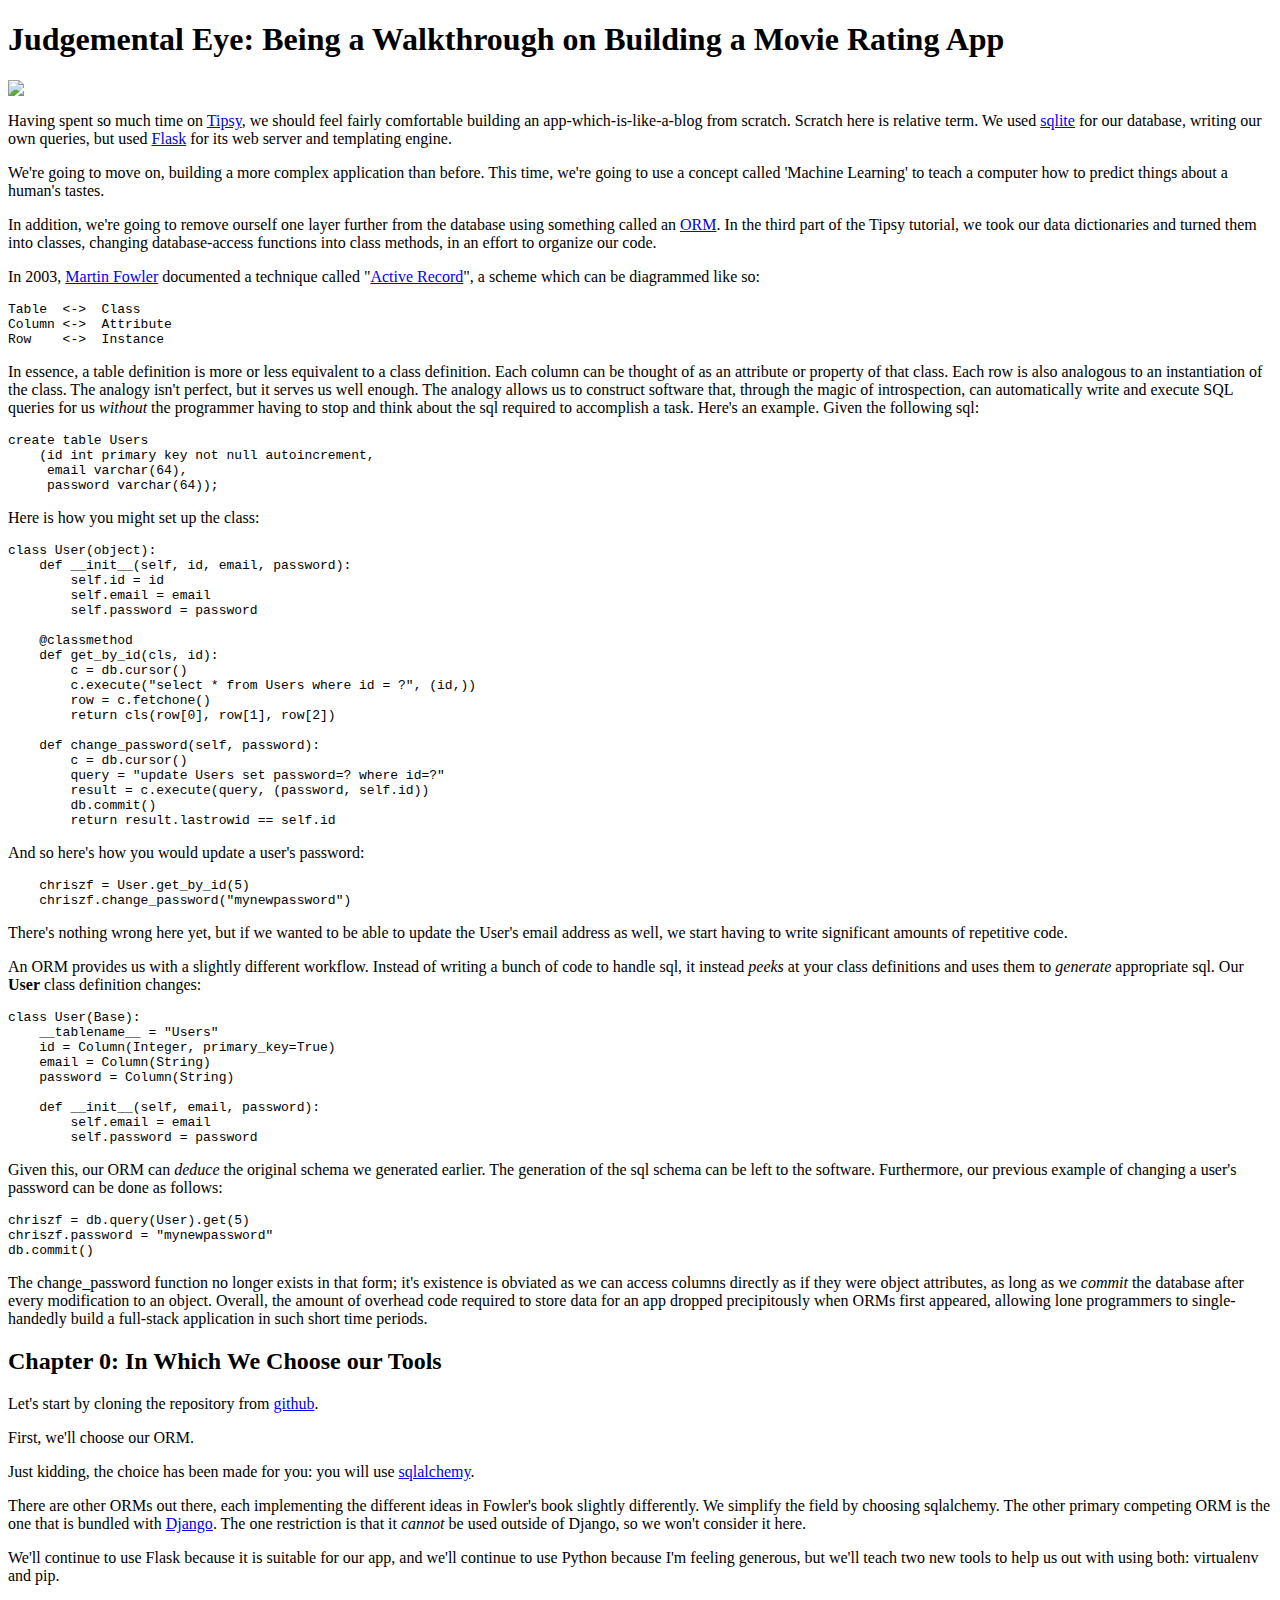
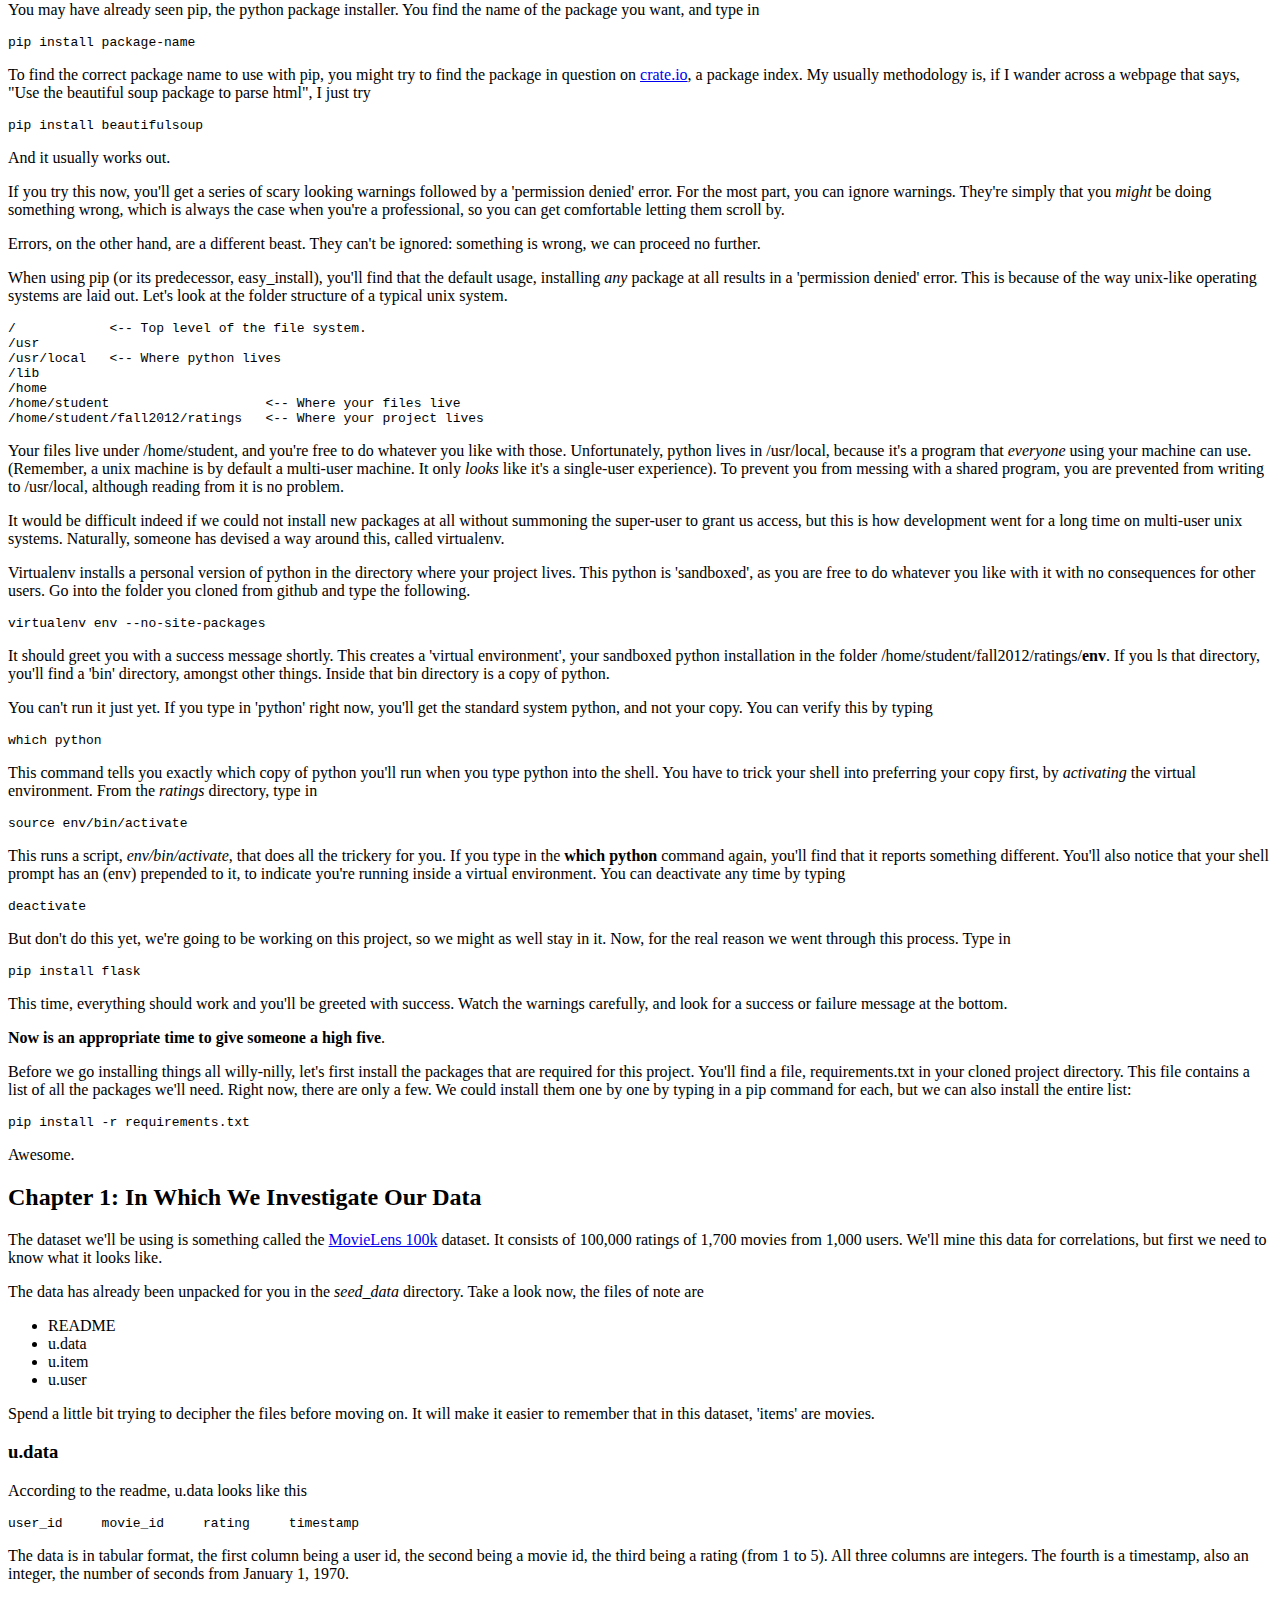
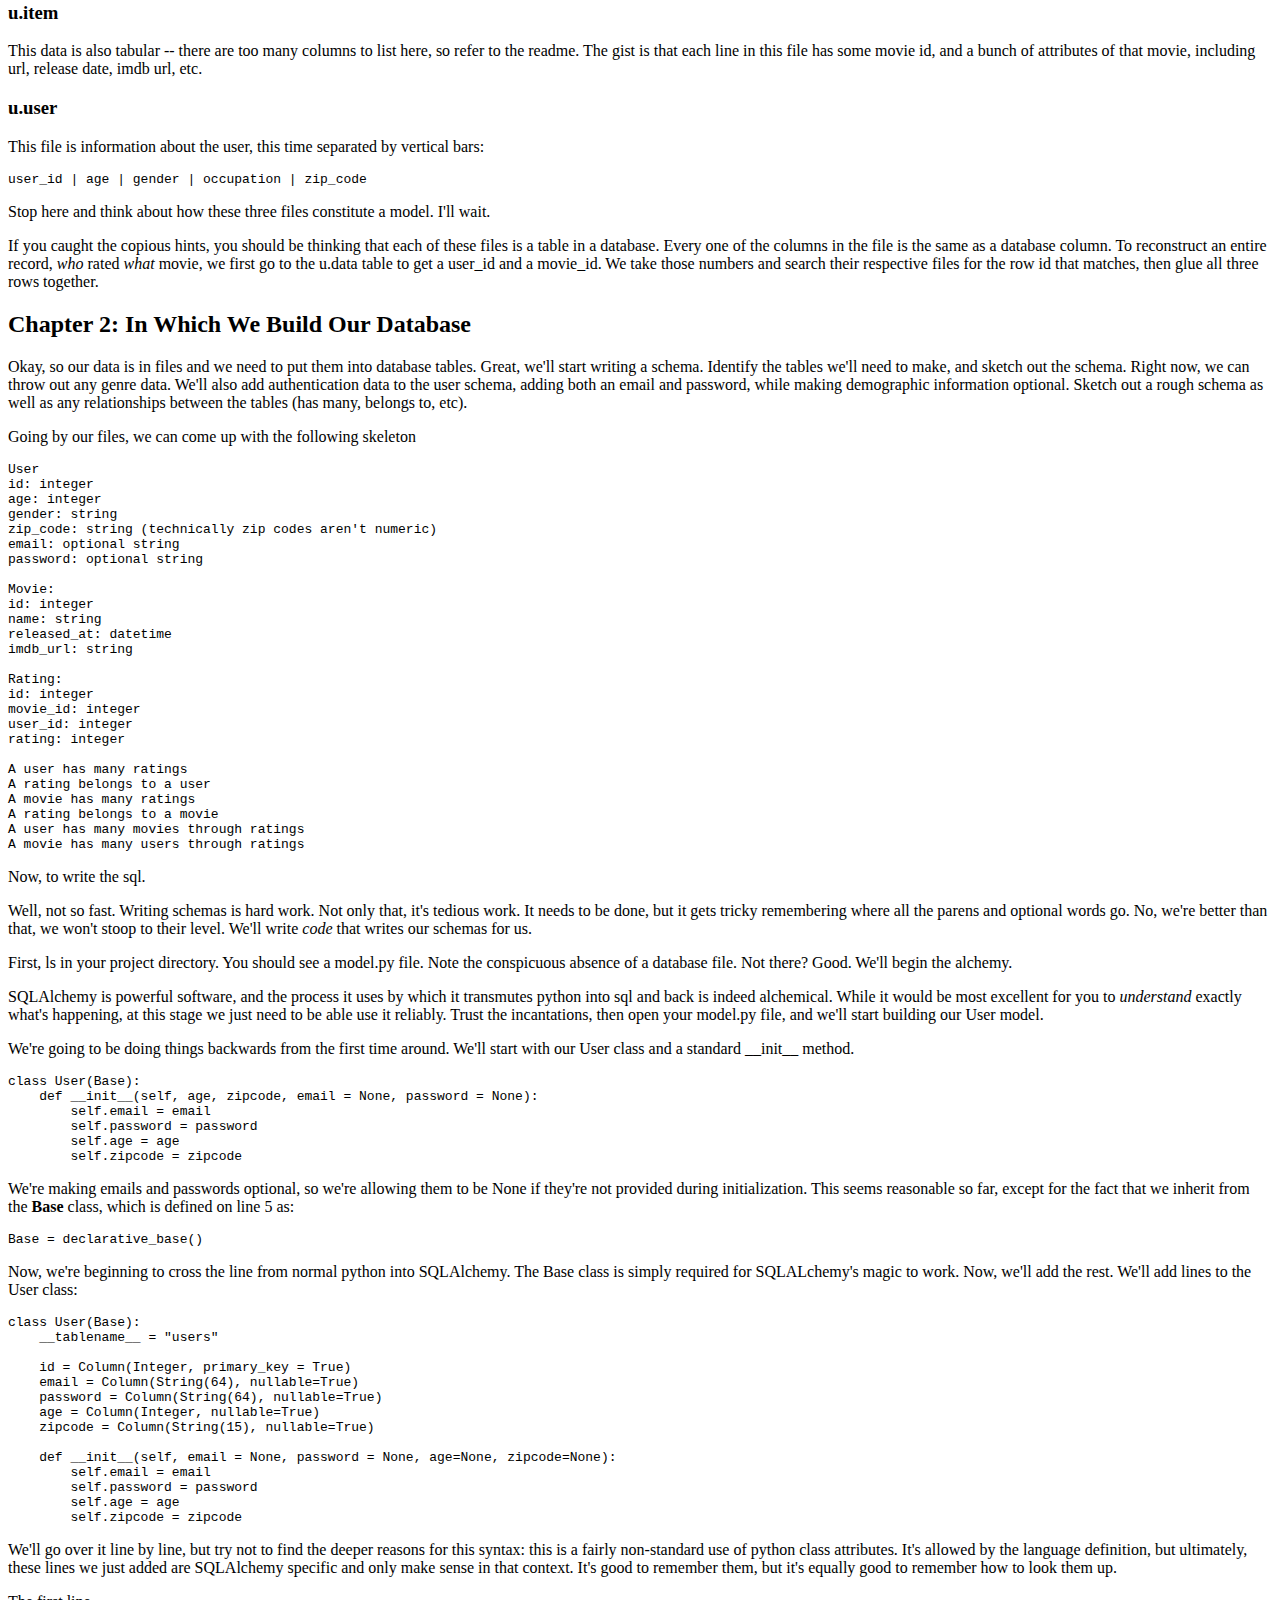
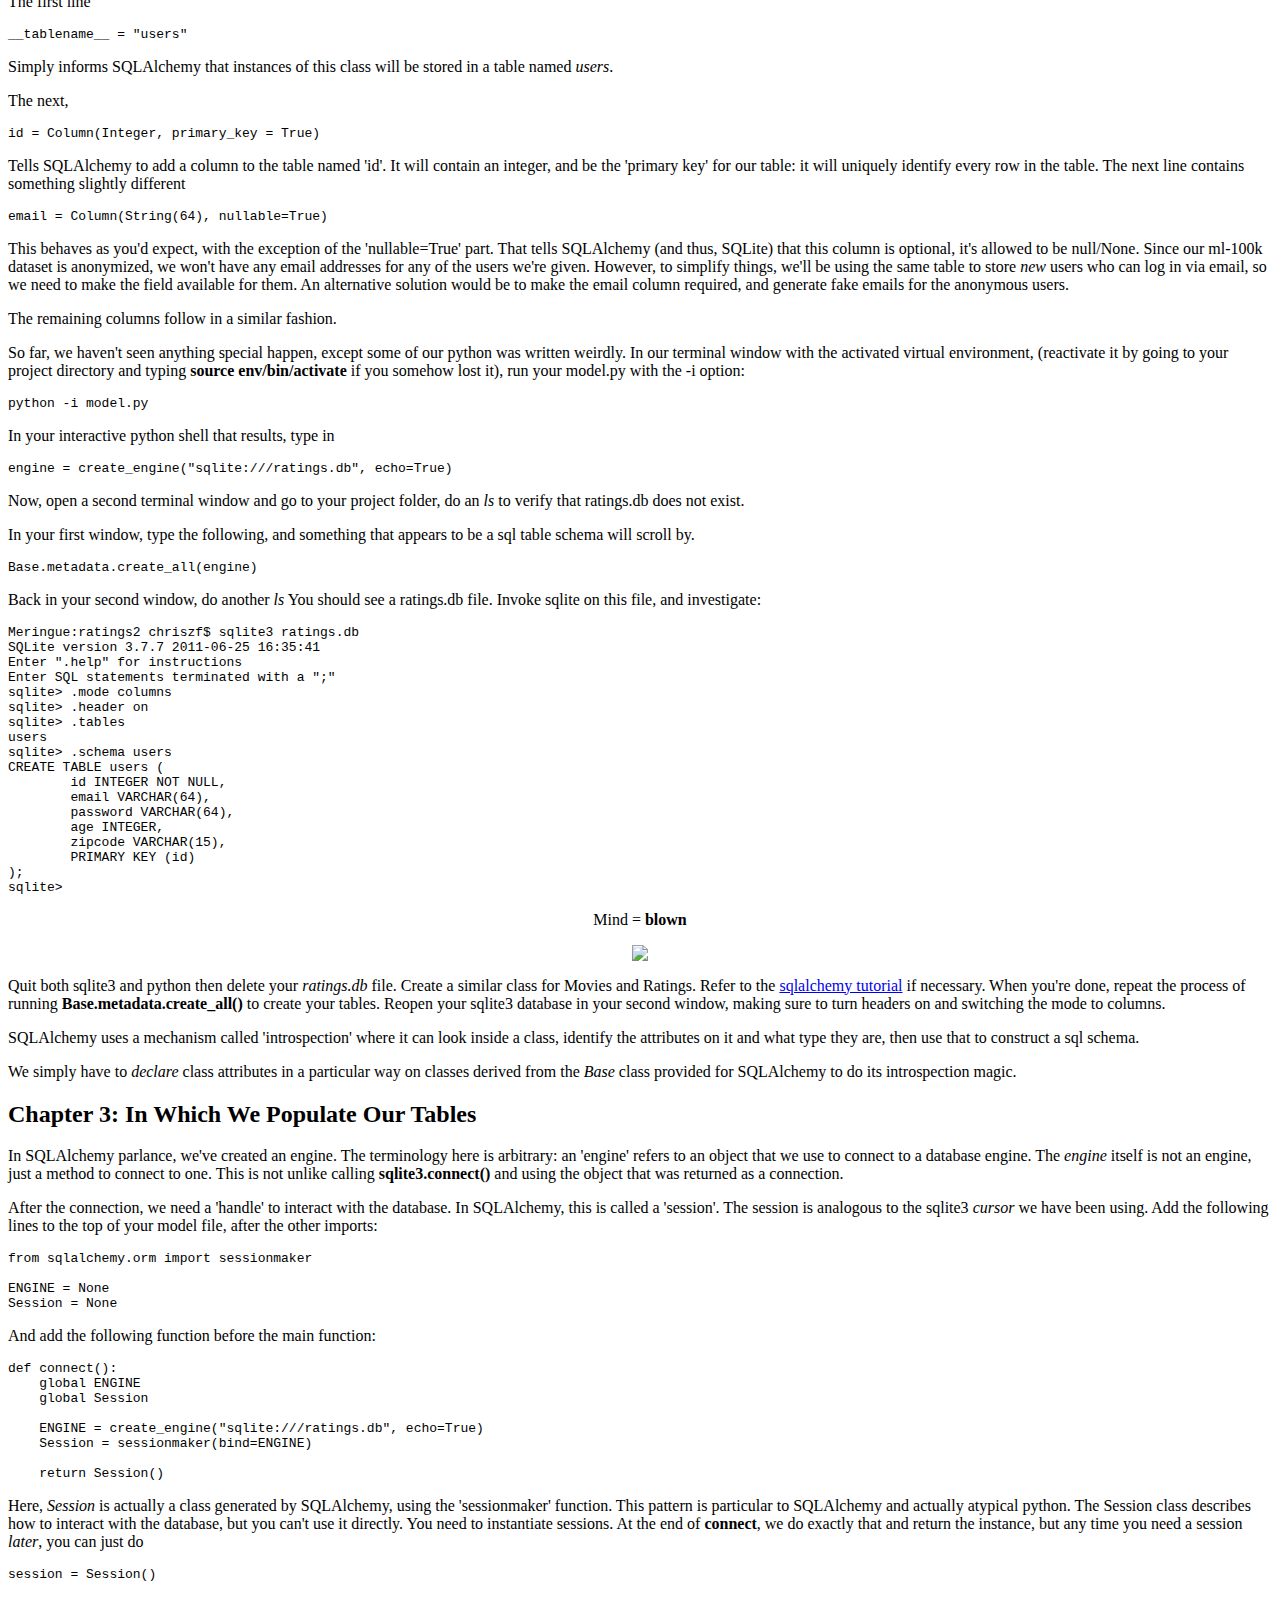
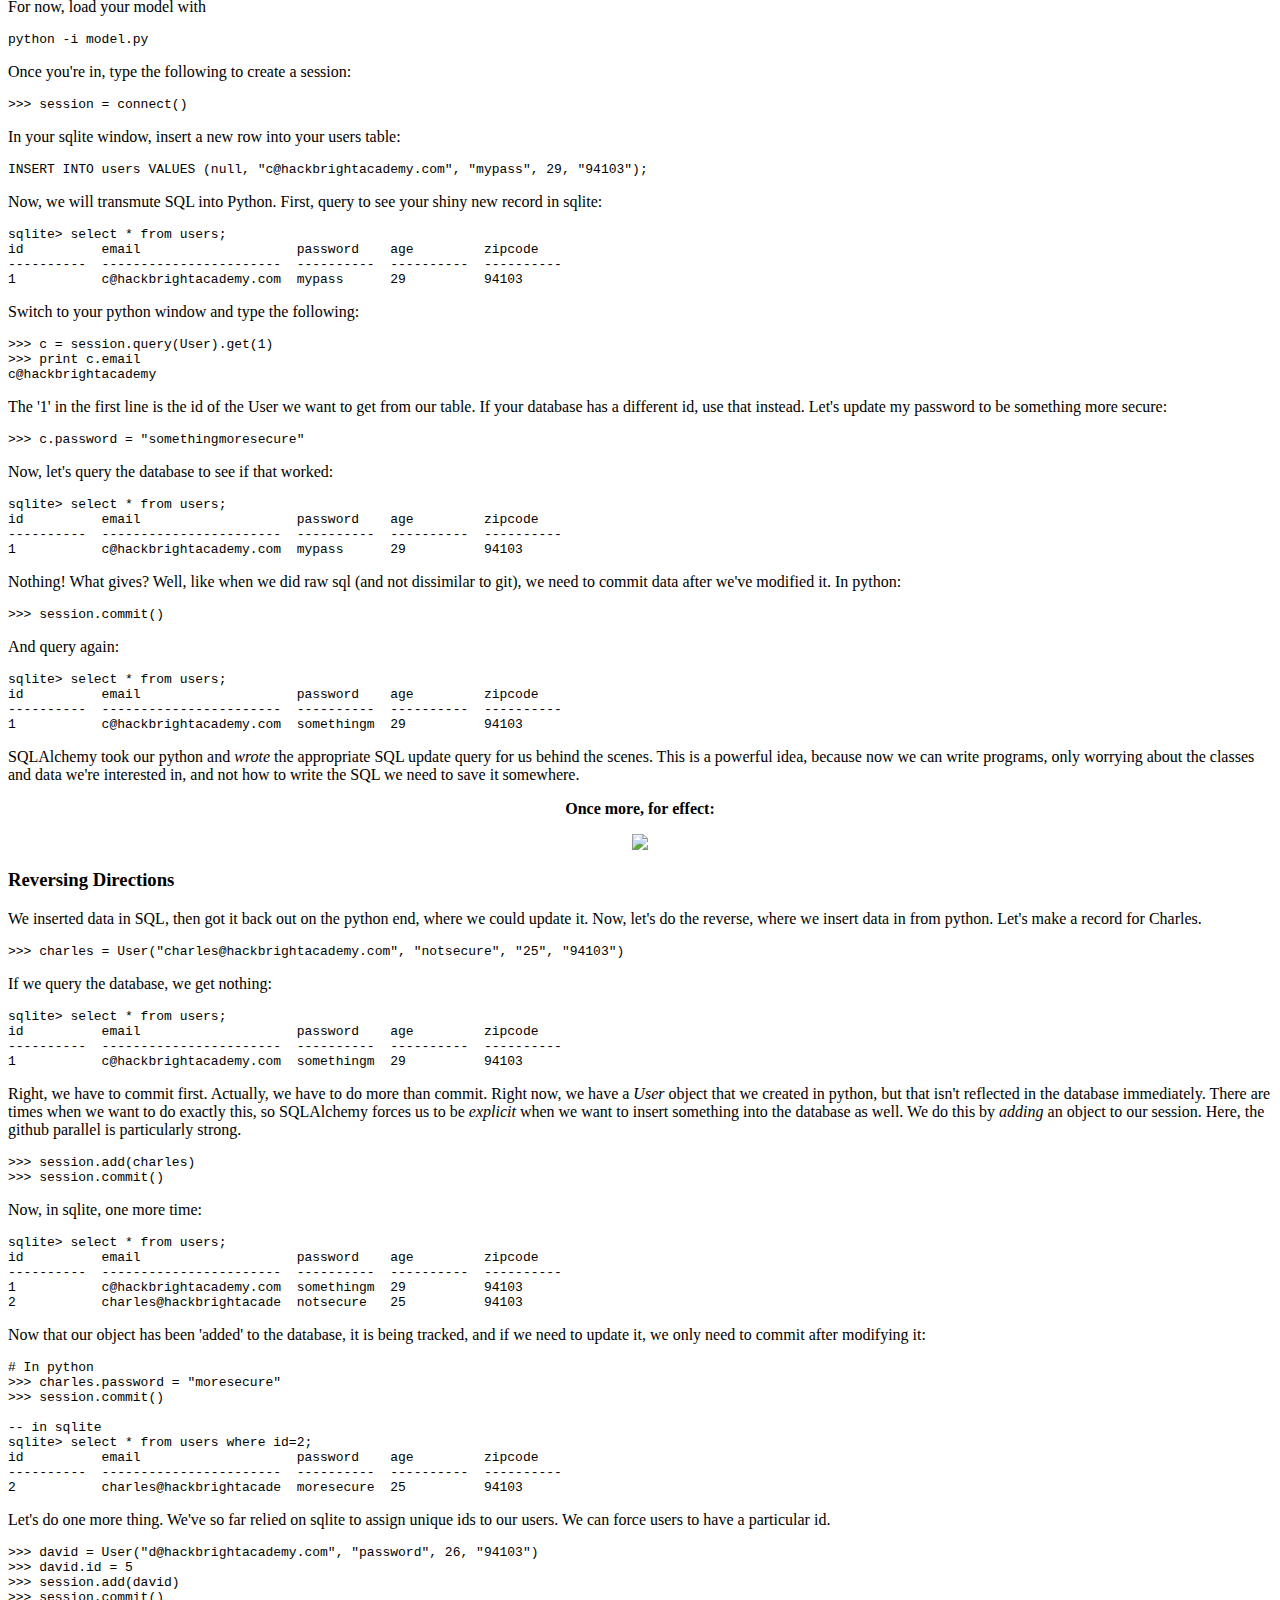
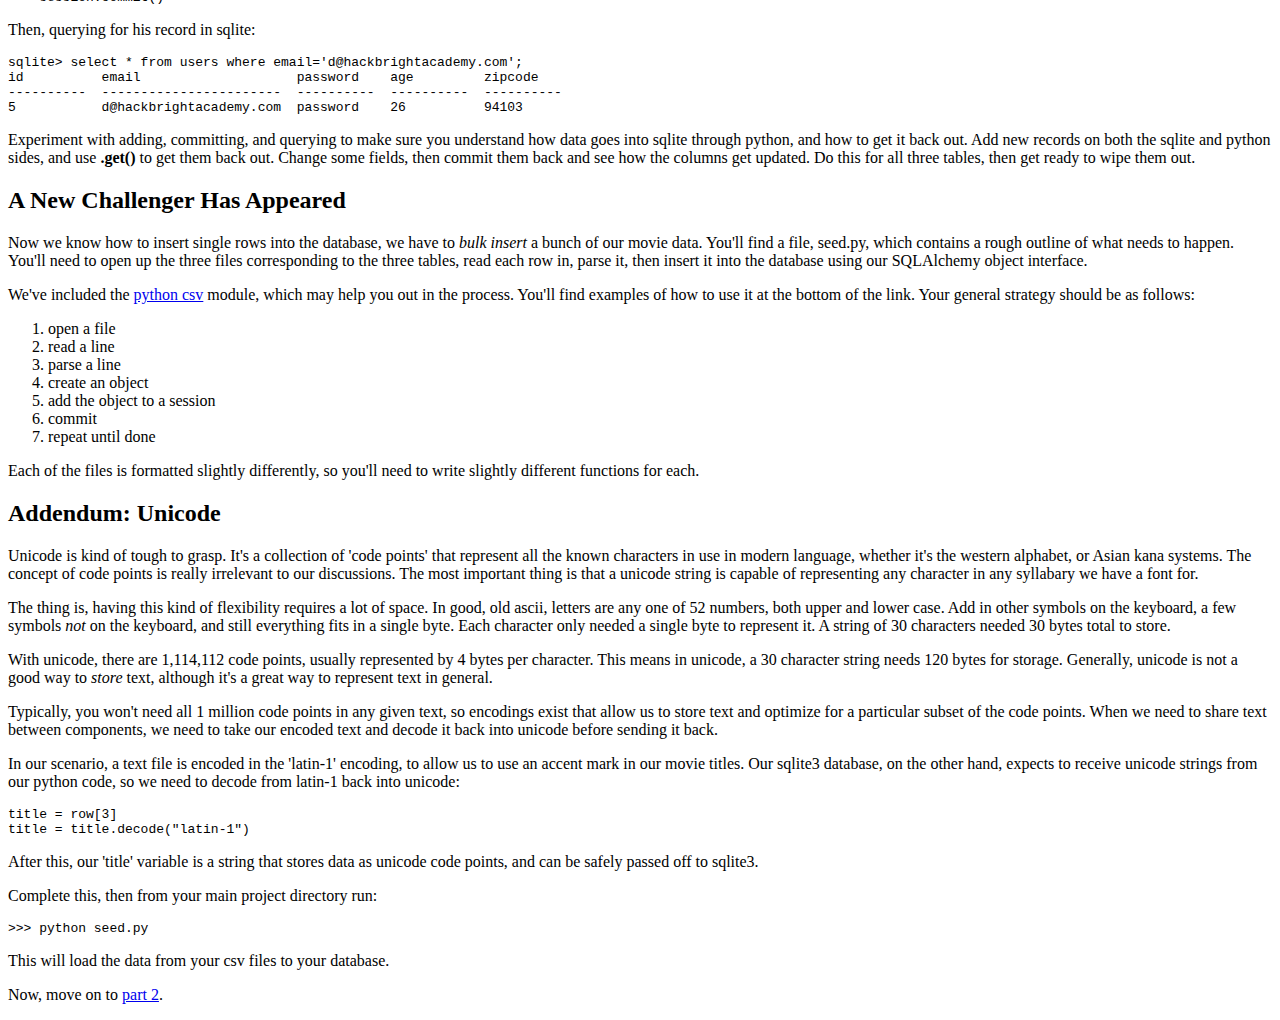
==== index.html @ b8d66210 "Merge 54dcb8e1bd98cd1befcd694161000fb53316feb1 into ffc1226d7bbfdfcd62737cef7dfbef18338e852c" ====
<!DOCTYPE html PUBLIC "-//W3C//DTD XHTML 1.0 Transitional//EN" "http://www.w3.org/TR/xhtml1/DTD/xhtml1-transitional.dtd">
<html xmlns="http://www.w3.org/1999/xhtml">
<head>
  <meta http-equiv="Content-Type" content="text/html; charset=utf-8" />
  <meta http-equiv="Content-Style-Type" content="text/css" />
  <meta name="generator" content="pandoc" />
  <title></title>
  <link rel="stylesheet" href="normalize.css" type="text/css" />
  <link rel="stylesheet" href="tutorial.css" type="text/css" />
</head>
<body>
<h1 id="judgemental-eye-being-a-walkthrough-on-building-a-movie-rating-app">Judgemental Eye: Being a Walkthrough on Building a Movie Rating App</h1>
<img width="690px" src="http://art.penny-arcade.com/photos/217529237_jw3tg-L-2.jpg" />
<p>Having spent so much time on <a href="http://chriszf.github.com/tipsy">Tipsy</a>, we should feel fairly comfortable building an app-which-is-like-a-blog from scratch. Scratch here is relative term. We used <a href="http://sqlite.org">sqlite</a> for our database, writing our own queries, but used <a href="http://flask.pocoo.org">Flask</a> for its web server and templating engine.</p>
<p>We're going to move on, building a more complex application than before. This time, we're going to use a concept called 'Machine Learning' to teach a computer how to predict things about a human's tastes.</p>
<p>In addition, we're going to remove ourself one layer further from the database using something called an <a href="http://en.wikipedia.org/wiki/Object-relational_mapping">ORM</a>. In the third part of the Tipsy tutorial, we took our data dictionaries and turned them into classes, changing database-access functions into class methods, in an effort to organize our code.</p>
<p>In 2003, <a href="http://en.wikipedia.org/wiki/Martin_Fowler">Martin Fowler</a> documented a technique called &quot;<a href="http://books.google.com/books?id=FyWZt5DdvFkC&amp;lpg=PA1&amp;dq=Patterns%20of%20Enterprise%20Application%20Architecture%20by%20Martin%20Fowler&amp;pg=PT187#v=onepage&amp;q=active%20record&amp;f=false">Active Record</a>&quot;, a scheme which can be diagrammed like so:</p>
<pre><code>Table  &lt;-&gt;  Class
Column &lt;-&gt;  Attribute
Row    &lt;-&gt;  Instance</code></pre>
<p>In essence, a table definition is more or less equivalent to a class definition. Each column can be thought of as an attribute or property of that class. Each row is also analogous to an instantiation of the class. The analogy isn't perfect, but it serves us well enough. The analogy allows us to construct software that, through the magic of introspection, can automatically write and execute SQL queries for us <em>without</em> the programmer having to stop and think about the sql required to accomplish a task. Here's an example. Given the following sql:</p>
<pre><code>create table Users 
    (id int primary key not null autoincrement,
     email varchar(64),
     password varchar(64));</code></pre>
<p>Here is how you might set up the class:</p>
<pre><code>class User(object):
    def __init__(self, id, email, password):
        self.id = id
        self.email = email
        self.password = password

    @classmethod
    def get_by_id(cls, id):
        c = db.cursor()
        c.execute(&quot;select * from Users where id = ?&quot;, (id,))
        row = c.fetchone()
        return cls(row[0], row[1], row[2])

    def change_password(self, password):
        c = db.cursor()
        query = &quot;update Users set password=? where id=?&quot;
        result = c.execute(query, (password, self.id))
        db.commit()
        return result.lastrowid == self.id</code></pre>
<p>And so here's how you would update a user's password:</p>
<pre><code>    chriszf = User.get_by_id(5)
    chriszf.change_password(&quot;mynewpassword&quot;)</code></pre>
<p>There's nothing wrong here yet, but if we wanted to be able to update the User's email address as well, we start having to write significant amounts of repetitive code.</p>
<p>An ORM provides us with a slightly different workflow. Instead of writing a bunch of code to handle sql, it instead <em>peeks</em> at your class definitions and uses them to <em>generate</em> appropriate sql. Our <strong>User</strong> class definition changes:</p>
<pre><code>class User(Base):
    __tablename__ = &quot;Users&quot;
    id = Column(Integer, primary_key=True)
    email = Column(String)
    password = Column(String)

    def __init__(self, email, password):
        self.email = email
        self.password = password</code></pre>
<p>Given this, our ORM can <em>deduce</em> the original schema we generated earlier. The generation of the sql schema can be left to the software. Furthermore, our previous example of changing a user's password can be done as follows:</p>
<pre><code>chriszf = db.query(User).get(5)
chriszf.password = &quot;mynewpassword&quot;
db.commit()</code></pre>
<p>The change_password function no longer exists in that form; it's existence is obviated as we can access columns directly as if they were object attributes, as long as we <em>commit</em> the database after every modification to an object. Overall, the amount of overhead code required to store data for an app dropped precipitously when ORMs first appeared, allowing lone programmers to single-handedly build a full-stack application in such short time periods.</p>
<h2 id="chapter-0-in-which-we-choose-our-tools">Chapter 0: In Which We Choose our Tools</h2>
<p>Let's start by cloning the repository from <a href="https://github.com/chriszf/ratings">github</a>.</p>
<p>First, we'll choose our ORM.</p>
<p>Just kidding, the choice has been made for you: you will use <a href="http://sqlalchemy.org">sqlalchemy</a>.</p>
<p>There are other ORMs out there, each implementing the different ideas in Fowler's book slightly differently. We simplify the field by choosing sqlalchemy. The other primary competing ORM is the one that is bundled with <a href="https://docs.djangoproject.com/en/dev/topics/db/queries/">Django</a>. The one restriction is that it <em>cannot</em> be used outside of Django, so we won't consider it here.</p>
<p>We'll continue to use Flask because it is suitable for our app, and we'll continue to use Python because I'm feeling generous, but we'll teach two new tools to help us out with using both: virtualenv and pip.</p>
<p>You may have already seen pip, the python package installer. You find the name of the package you want, and type in</p>
<pre><code>pip install package-name</code></pre>
<p>To find the correct package name to use with pip, you might try to find the package in question on <a href="https://crate.io/">crate.io</a>, a package index. My usually methodology is, if I wander across a webpage that says, &quot;Use the beautiful soup package to parse html&quot;, I just try</p>
<pre><code>pip install beautifulsoup</code></pre>
<p>And it usually works out.</p>
<p>If you try this now, you'll get a series of scary looking warnings followed by a 'permission denied' error. For the most part, you can ignore warnings. They're simply that you <em>might</em> be doing something wrong, which is always the case when you're a professional, so you can get comfortable letting them scroll by.</p>
<p>Errors, on the other hand, are a different beast. They can't be ignored: something is wrong, we can proceed no further.</p>
<p>When using pip (or its predecessor, easy_install), you'll find that the default usage, installing <em>any</em> package at all results in a 'permission denied' error. This is because of the way unix-like operating systems are laid out. Let's look at the folder structure of a typical unix system.</p>
<pre><code>/            &lt;-- Top level of the file system.
/usr
/usr/local   &lt;-- Where python lives
/lib
/home
/home/student                    &lt;-- Where your files live
/home/student/fall2012/ratings   &lt;-- Where your project lives</code></pre>
<p>Your files live under /home/student, and you're free to do whatever you like with those. Unfortunately, python lives in /usr/local, because it's a program that <em>everyone</em> using your machine can use. (Remember, a unix machine is by default a multi-user machine. It only <em>looks</em> like it's a single-user experience). To prevent you from messing with a shared program, you are prevented from writing to /usr/local, although reading from it is no problem.</p>
<p>It would be difficult indeed if we could not install new packages at all without summoning the super-user to grant us access, but this is how development went for a long time on multi-user unix systems. Naturally, someone has devised a way around this, called virtualenv.</p>
<p>Virtualenv installs a personal version of python in the directory where your project lives. This python is 'sandboxed', as you are free to do whatever you like with it with no consequences for other users. Go into the folder you cloned from github and type the following.</p>
<pre><code>virtualenv env --no-site-packages</code></pre>
<p>It should greet you with a success message shortly. This creates a 'virtual environment', your sandboxed python installation in the folder /home/student/fall2012/ratings/<strong>env</strong>. If you ls that directory, you'll find a 'bin' directory, amongst other things. Inside that bin directory is a copy of python.</p>
<p>You can't run it just yet. If you type in 'python' right now, you'll get the standard system python, and not your copy. You can verify this by typing</p>
<pre><code>which python</code></pre>
<p>This command tells you exactly which copy of python you'll run when you type python into the shell. You have to trick your shell into preferring your copy first, by <em>activating</em> the virtual environment. From the <em>ratings</em> directory, type in</p>
<pre><code>source env/bin/activate</code></pre>
<p>This runs a script, <em>env/bin/activate</em>, that does all the trickery for you. If you type in the <strong>which python</strong> command again, you'll find that it reports something different. You'll also notice that your shell prompt has an (env) prepended to it, to indicate you're running inside a virtual environment. You can deactivate any time by typing</p>
<pre><code>deactivate</code></pre>
<p>But don't do this yet, we're going to be working on this project, so we might as well stay in it. Now, for the real reason we went through this process. Type in</p>
<pre><code>pip install flask</code></pre>
<p>This time, everything should work and you'll be greeted with success. Watch the warnings carefully, and look for a success or failure message at the bottom.</p>
<p><strong>Now is an appropriate time to give someone a high five</strong>.</p>
<p>Before we go installing things all willy-nilly, let's first install the packages that are required for this project. You'll find a file, requirements.txt in your cloned project directory. This file contains a list of all the packages we'll need. Right now, there are only a few. We could install them one by one by typing in a pip command for each, but we can also install the entire list:</p>
<pre><code>pip install -r requirements.txt</code></pre>
<p>Awesome.</p>
<h2 id="chapter-1-in-which-we-investigate-our-data">Chapter 1: In Which We Investigate Our Data</h2>
<p>The dataset we'll be using is something called the <a href="http://www.grouplens.org/node/73">MovieLens 100k</a> dataset. It consists of 100,000 ratings of 1,700 movies from 1,000 users. We'll mine this data for correlations, but first we need to know what it looks like.</p>
<p>The data has already been unpacked for you in the <em>seed_data</em> directory. Take a look now, the files of note are</p>
<ul>
<li>README</li>
<li>u.data</li>
<li>u.item</li>
<li>u.user</li>
</ul>
<p>Spend a little bit trying to decipher the files before moving on. It will make it easier to remember that in this dataset, 'items' are movies.</p>
<h3 id="u.data">u.data</h3>
<p>According to the readme, u.data looks like this</p>
<pre><code>user_id     movie_id     rating     timestamp</code></pre>
<p>The data is in tabular format, the first column being a user id, the second being a movie id, the third being a rating (from 1 to 5). All three columns are integers. The fourth is a timestamp, also an integer, the number of seconds from January 1, 1970.</p>
<h3 id="u.item">u.item</h3>
<p>This data is also tabular -- there are too many columns to list here, so refer to the readme. The gist is that each line in this file has some movie id, and a bunch of attributes of that movie, including url, release date, imdb url, etc.</p>
<h3 id="u.user">u.user</h3>
<p>This file is information about the user, this time separated by vertical bars:</p>
<pre><code>user_id | age | gender | occupation | zip_code</code></pre>
<p>Stop here and think about how these three files constitute a model. I'll wait.</p>
<div class="spoilers">
If you caught the copious hints, you should be thinking that each of these files is a table in a database. Every one of the columns in the file is the same as a database column. To reconstruct an entire record, <em>who</em> rated <em>what</em> movie, we first go to the u.data table to get a user_id and a movie_id. We take those numbers and search their respective files for the row id that matches, then glue all three rows together.
</div>

<h2 id="chapter-2-in-which-we-build-our-database">Chapter 2: In Which We Build Our Database</h2>
<p>Okay, so our data is in files and we need to put them into database tables. Great, we'll start writing a schema. Identify the tables we'll need to make, and sketch out the schema. Right now, we can throw out any genre data. We'll also add authentication data to the user schema, adding both an email and password, while making demographic information optional. Sketch out a rough schema as well as any relationships between the tables (has many, belongs to, etc).</p>
<p>Going by our files, we can come up with the following skeleton</p>
<div class="spoilers">

<pre><code>User
id: integer
age: integer
gender: string
zip_code: string (technically zip codes aren&#39;t numeric)
email: optional string
password: optional string

Movie:
id: integer
name: string
released_at: datetime
imdb_url: string

Rating:
id: integer
movie_id: integer
user_id: integer
rating: integer

A user has many ratings
A rating belongs to a user
A movie has many ratings
A rating belongs to a movie
A user has many movies through ratings
A movie has many users through ratings</code></pre>
</div>

<p>Now, to write the sql.</p>
<p>Well, not so fast. Writing schemas is hard work. Not only that, it's tedious work. It needs to be done, but it gets tricky remembering where all the parens and optional words go. No, we're better than that, we won't stoop to their level. We'll write <em>code</em> that writes our schemas for us.</p>
<p>First, ls in your project directory. You should see a model.py file. Note the conspicuous absence of a database file. Not there? Good. We'll begin the alchemy.</p>
<p>SQLAlchemy is powerful software, and the process it uses by which it transmutes python into sql and back is indeed alchemical. While it would be most excellent for you to <em>understand</em> exactly what's happening, at this stage we just need to be able use it reliably. Trust the incantations, then open your model.py file, and we'll start building our User model.</p>
<p>We're going to be doing things backwards from the first time around. We'll start with our User class and a standard __init__ method.</p>
<pre><code>class User(Base):
    def __init__(self, age, zipcode, email = None, password = None):
        self.email = email
        self.password = password
        self.age = age
        self.zipcode = zipcode</code></pre>
<p>We're making emails and passwords optional, so we're allowing them to be None if they're not provided during initialization. This seems reasonable so far, except for the fact that we inherit from the <strong>Base</strong> class, which is defined on line 5 as:</p>
<pre><code>Base = declarative_base()</code></pre>
<p>Now, we're beginning to cross the line from normal python into SQLAlchemy. The Base class is simply required for SQLALchemy's magic to work. Now, we'll add the rest. We'll add lines to the User class:</p>
<pre><code>class User(Base):
    __tablename__ = &quot;users&quot;

    id = Column(Integer, primary_key = True)
    email = Column(String(64), nullable=True)
    password = Column(String(64), nullable=True)
    age = Column(Integer, nullable=True)
    zipcode = Column(String(15), nullable=True)

    def __init__(self, email = None, password = None, age=None, zipcode=None):
        self.email = email
        self.password = password
        self.age = age
        self.zipcode = zipcode</code></pre>
<p>We'll go over it line by line, but try not to find the deeper reasons for this syntax: this is a fairly non-standard use of python class attributes. It's allowed by the language definition, but ultimately, these lines we just added are SQLAlchemy specific and only make sense in that context. It's good to remember them, but it's equally good to remember how to look them up.</p>
<p>The first line</p>
<pre><code>__tablename__ = &quot;users&quot;</code></pre>
<p>Simply informs SQLAlchemy that instances of this class will be stored in a table named <em>users</em>.</p>
<p>The next,</p>
<pre><code>id = Column(Integer, primary_key = True)</code></pre>
<p>Tells SQLAlchemy to add a column to the table named 'id'. It will contain an integer, and be the 'primary key' for our table: it will uniquely identify every row in the table. The next line contains something slightly different</p>
<pre><code>email = Column(String(64), nullable=True)</code></pre>
<p>This behaves as you'd expect, with the exception of the 'nullable=True' part. That tells SQLAlchemy (and thus, SQLite) that this column is optional, it's allowed to be null/None. Since our ml-100k dataset is anonymized, we won't have any email addresses for any of the users we're given. However, to simplify things, we'll be using the same table to store <em>new</em> users who can log in via email, so we need to make the field available for them. An alternative solution would be to make the email column required, and generate fake emails for the anonymous users.</p>
<p>The remaining columns follow in a similar fashion.</p>
<p>So far, we haven't seen anything special happen, except some of our python was written weirdly. In our terminal window with the activated virtual environment, (reactivate it by going to your project directory and typing <strong>source env/bin/activate</strong> if you somehow lost it), run your model.py with the -i option:</p>
<pre><code>python -i model.py</code></pre>
<p>In your interactive python shell that results, type in</p>
<pre><code>engine = create_engine(&quot;sqlite:///ratings.db&quot;, echo=True)</code></pre>
<p>Now, open a second terminal window and go to your project folder, do an <em>ls</em> to verify that ratings.db does not exist.</p>
<p>In your first window, type the following, and something that appears to be a sql table schema will scroll by.</p>
<pre><code>Base.metadata.create_all(engine)</code></pre>
<p>Back in your second window, do another <em>ls</em> You should see a ratings.db file. Invoke sqlite on this file, and investigate:</p>
<pre><code>Meringue:ratings2 chriszf$ sqlite3 ratings.db
SQLite version 3.7.7 2011-06-25 16:35:41
Enter &quot;.help&quot; for instructions
Enter SQL statements terminated with a &quot;;&quot;
sqlite&gt; .mode columns
sqlite&gt; .header on
sqlite&gt; .tables
users
sqlite&gt; .schema users
CREATE TABLE users (
        id INTEGER NOT NULL, 
        email VARCHAR(64), 
        password VARCHAR(64), 
        age INTEGER, 
        zipcode VARCHAR(15), 
        PRIMARY KEY (id)
);
sqlite&gt; </code></pre>
<center>
<p>Mind = <strong>blown</strong></p>
<img src="http://tifr.us/storage/post-images/Tim-Eric-Mind-Blown-__SQUARESPACE_CACHEVERSION=1316658161000.gif">
</center>

<p>Quit both sqlite3 and python then delete your <em>ratings.db</em> file. Create a similar class for Movies and Ratings. Refer to the <a href="http://docs.sqlalchemy.org/en/rel_0_7/orm/tutorial.html">sqlalchemy tutorial</a> if necessary. When you're done, repeat the process of running <strong>Base.metadata.create_all()</strong> to create your tables. Reopen your sqlite3 database in your second window, making sure to turn headers on and switching the mode to columns.</p>
<div class="spoilers">
<p>SQLAlchemy uses a mechanism called 'introspection' where it can look inside a class, identify the attributes on it and what type they are, then use that to construct a sql schema.</p>
We simply have to <em>declare</em> class attributes in a particular way on classes derived from the <em>Base</em> class provided for SQLAlchemy to do its introspection magic.
</div>

<h2 id="chapter-3-in-which-we-populate-our-tables">Chapter 3: In Which We Populate Our Tables</h2>
<p>In SQLAlchemy parlance, we've created an engine. The terminology here is arbitrary: an 'engine' refers to an object that we use to connect to a database engine. The <em>engine</em> itself is not an engine, just a method to connect to one. This is not unlike calling <strong>sqlite3.connect()</strong> and using the object that was returned as a connection.</p>
<p>After the connection, we need a 'handle' to interact with the database. In SQLAlchemy, this is called a 'session'. The session is analogous to the sqlite3 <em>cursor</em> we have been using. Add the following lines to the top of your model file, after the other imports:</p>
<pre><code>from sqlalchemy.orm import sessionmaker

ENGINE = None
Session = None</code></pre>
<p>And add the following function before the main function:</p>
<pre><code>def connect():
    global ENGINE
    global Session

    ENGINE = create_engine(&quot;sqlite:///ratings.db&quot;, echo=True)
    Session = sessionmaker(bind=ENGINE)

    return Session()</code></pre>
<p>Here, <em>Session</em> is actually a class generated by SQLAlchemy, using the 'sessionmaker' function. This pattern is particular to SQLAlchemy and actually atypical python. The Session class describes how to interact with the database, but you can't use it directly. You need to instantiate sessions. At the end of <strong>connect</strong>, we do exactly that and return the instance, but any time you need a session <em>later</em>, you can just do</p>
<pre><code>session = Session()</code></pre>
<p>For now, load your model with</p>
<pre><code>python -i model.py</code></pre>
<p>Once you're in, type the following to create a session:</p>
<pre><code>&gt;&gt;&gt; session = connect()</code></pre>
<p>In your sqlite window, insert a new row into your users table:</p>
<div class="spoilers">

<pre><code>INSERT INTO users VALUES (null, &quot;c@hackbrightacademy.com&quot;, &quot;mypass&quot;, 29, &quot;94103&quot;);</code></pre>
</div>

<p>Now, we will transmute SQL into Python. First, query to see your shiny new record in sqlite:</p>
<pre><code>sqlite&gt; select * from users;
id          email                    password    age         zipcode   
----------  -----------------------  ----------  ----------  ----------
1           c@hackbrightacademy.com  mypass      29          94103     </code></pre>
<p>Switch to your python window and type the following:</p>
<pre><code>&gt;&gt;&gt; c = session.query(User).get(1)
&gt;&gt;&gt; print c.email
c@hackbrightacademy</code></pre>
<p>The '1' in the first line is the id of the User we want to get from our table. If your database has a different id, use that instead. Let's update my password to be something more secure:</p>
<pre><code>&gt;&gt;&gt; c.password = &quot;somethingmoresecure&quot;</code></pre>
<p>Now, let's query the database to see if that worked:</p>
<pre><code>sqlite&gt; select * from users;
id          email                    password    age         zipcode   
----------  -----------------------  ----------  ----------  ----------
1           c@hackbrightacademy.com  mypass      29          94103     </code></pre>
<p>Nothing! What gives? Well, like when we did raw sql (and not dissimilar to git), we need to commit data after we've modified it. In python:</p>
<pre><code>&gt;&gt;&gt; session.commit()</code></pre>
<p>And query again:</p>
<pre><code>sqlite&gt; select * from users;
id          email                    password    age         zipcode   
----------  -----------------------  ----------  ----------  ----------
1           c@hackbrightacademy.com  somethingm  29          94103     </code></pre>
<p>SQLAlchemy took our python and <em>wrote</em> the appropriate SQL update query for us behind the scenes. This is a powerful idea, because now we can write programs, only worrying about the classes and data we're interested in, and not how to write the SQL we need to save it somewhere.</p>
<center>
<p><strong>Once more, for effect:</strong></p>
<img src="http://tifr.us/storage/post-images/Tim-Eric-Mind-Blown-__SQUARESPACE_CACHEVERSION=1316658161000.gif">
</center>

<h3 id="reversing-directions">Reversing Directions</h3>
<p>We inserted data in SQL, then got it back out on the python end, where we could update it. Now, let's do the reverse, where we insert data in from python. Let's make a record for Charles.</p>
<pre><code>&gt;&gt;&gt; charles = User(&quot;charles@hackbrightacademy.com&quot;, &quot;notsecure&quot;, &quot;25&quot;, &quot;94103&quot;)</code></pre>
<p>If we query the database, we get nothing:</p>
<pre><code>sqlite&gt; select * from users;
id          email                    password    age         zipcode   
----------  -----------------------  ----------  ----------  ----------
1           c@hackbrightacademy.com  somethingm  29          94103     </code></pre>
<p>Right, we have to commit first. Actually, we have to do more than commit. Right now, we have a <em>User</em> object that we created in python, but that isn't reflected in the database immediately. There are times when we want to do exactly this, so SQLAlchemy forces us to be <em>explicit</em> when we want to insert something into the database as well. We do this by <em>adding</em> an object to our session. Here, the github parallel is particularly strong.</p>
<pre><code>&gt;&gt;&gt; session.add(charles)
&gt;&gt;&gt; session.commit()</code></pre>
<p>Now, in sqlite, one more time:</p>
<pre><code>sqlite&gt; select * from users;
id          email                    password    age         zipcode   
----------  -----------------------  ----------  ----------  ----------
1           c@hackbrightacademy.com  somethingm  29          94103     
2           charles@hackbrightacade  notsecure   25          94103     </code></pre>
<p>Now that our object has been 'added' to the database, it is being tracked, and if we need to update it, we only need to commit after modifying it:</p>
<pre><code># In python
&gt;&gt;&gt; charles.password = &quot;moresecure&quot;
&gt;&gt;&gt; session.commit()

-- in sqlite
sqlite&gt; select * from users where id=2;
id          email                    password    age         zipcode   
----------  -----------------------  ----------  ----------  ----------
2           charles@hackbrightacade  moresecure  25          94103     </code></pre>
<p>Let's do one more thing. We've so far relied on sqlite to assign unique ids to our users. We can force users to have a particular id.</p>
<pre><code>&gt;&gt;&gt; david = User(&quot;d@hackbrightacademy.com&quot;, &quot;password&quot;, 26, &quot;94103&quot;)
&gt;&gt;&gt; david.id = 5
&gt;&gt;&gt; session.add(david)
&gt;&gt;&gt; session.commit()</code></pre>
<p>Then, querying for his record in sqlite:</p>
<pre><code>sqlite&gt; select * from users where email=&#39;d@hackbrightacademy.com&#39;;
id          email                    password    age         zipcode   
----------  -----------------------  ----------  ----------  ----------
5           d@hackbrightacademy.com  password    26          94103     </code></pre>
<p>Experiment with adding, committing, and querying to make sure you understand how data goes into sqlite through python, and how to get it back out. Add new records on both the sqlite and python sides, and use <strong>.get()</strong> to get them back out. Change some fields, then commit them back and see how the columns get updated. Do this for all three tables, then get ready to wipe them out.</p>
<h2 id="a-new-challenger-has-appeared">A New Challenger Has Appeared</h2>
<p>Now we know how to insert single rows into the database, we have to <em>bulk insert</em> a bunch of our movie data. You'll find a file, seed.py, which contains a rough outline of what needs to happen. You'll need to open up the three files corresponding to the three tables, read each row in, parse it, then insert it into the database using our SQLAlchemy object interface.</p>
<p>We've included the <a href="http://docs.python.org/2/library/csv.html">python csv</a> module, which may help you out in the process. You'll find examples of how to use it at the bottom of the link. Your general strategy should be as follows:</p>
<ol style="list-style-type: decimal">
<li>open a file</li>
<li>read a line</li>
<li>parse a line</li>
<li>create an object</li>
<li>add the object to a session</li>
<li>commit</li>
<li>repeat until done</li>
</ol>
<p>Each of the files is formatted slightly differently, so you'll need to write slightly different functions for each.</p>
<h2 id="addendum-unicode">Addendum: Unicode</h2>
<p>Unicode is kind of tough to grasp. It's a collection of 'code points' that represent all the known characters in use in modern language, whether it's the western alphabet, or Asian kana systems. The concept of code points is really irrelevant to our discussions. The most important thing is that a unicode string is capable of representing any character in any syllabary we have a font for.</p>
<p>The thing is, having this kind of flexibility requires a lot of space. In good, old ascii, letters are any one of 52 numbers, both upper and lower case. Add in other symbols on the keyboard, a few symbols <em>not</em> on the keyboard, and still everything fits in a single byte. Each character only needed a single byte to represent it. A string of 30 characters needed 30 bytes total to store.</p>
<p>With unicode, there are 1,114,112 code points, usually represented by 4 bytes per character. This means in unicode, a 30 character string needs 120 bytes for storage. Generally, unicode is not a good way to <em>store</em> text, although it's a great way to represent text in general.</p>
<p>Typically, you won't need all 1 million code points in any given text, so encodings exist that allow us to store text and optimize for a particular subset of the code points. When we need to share text between components, we need to take our encoded text and decode it back into unicode before sending it back.</p>
<p>In our scenario, a text file is encoded in the 'latin-1' encoding, to allow us to use an accent mark in our movie titles. Our sqlite3 database, on the other hand, expects to receive unicode strings from our python code, so we need to decode from latin-1 back into unicode:</p>
<pre><code>title = row[3]
title = title.decode(&quot;latin-1&quot;)</code></pre>
<p>After this, our 'title' variable is a string that stores data as unicode code points, and can be safely passed off to sqlite3.</p>
<p>Complete this, then from your main project directory run:</p>
<pre><code>&gt;&gt;&gt; python seed.py</code></pre>
<p>This will load the data from your csv files to your database.</p>
<p>Now, move on to <a href="judgement2.html">part 2</a>.</p>
</body>
</html>
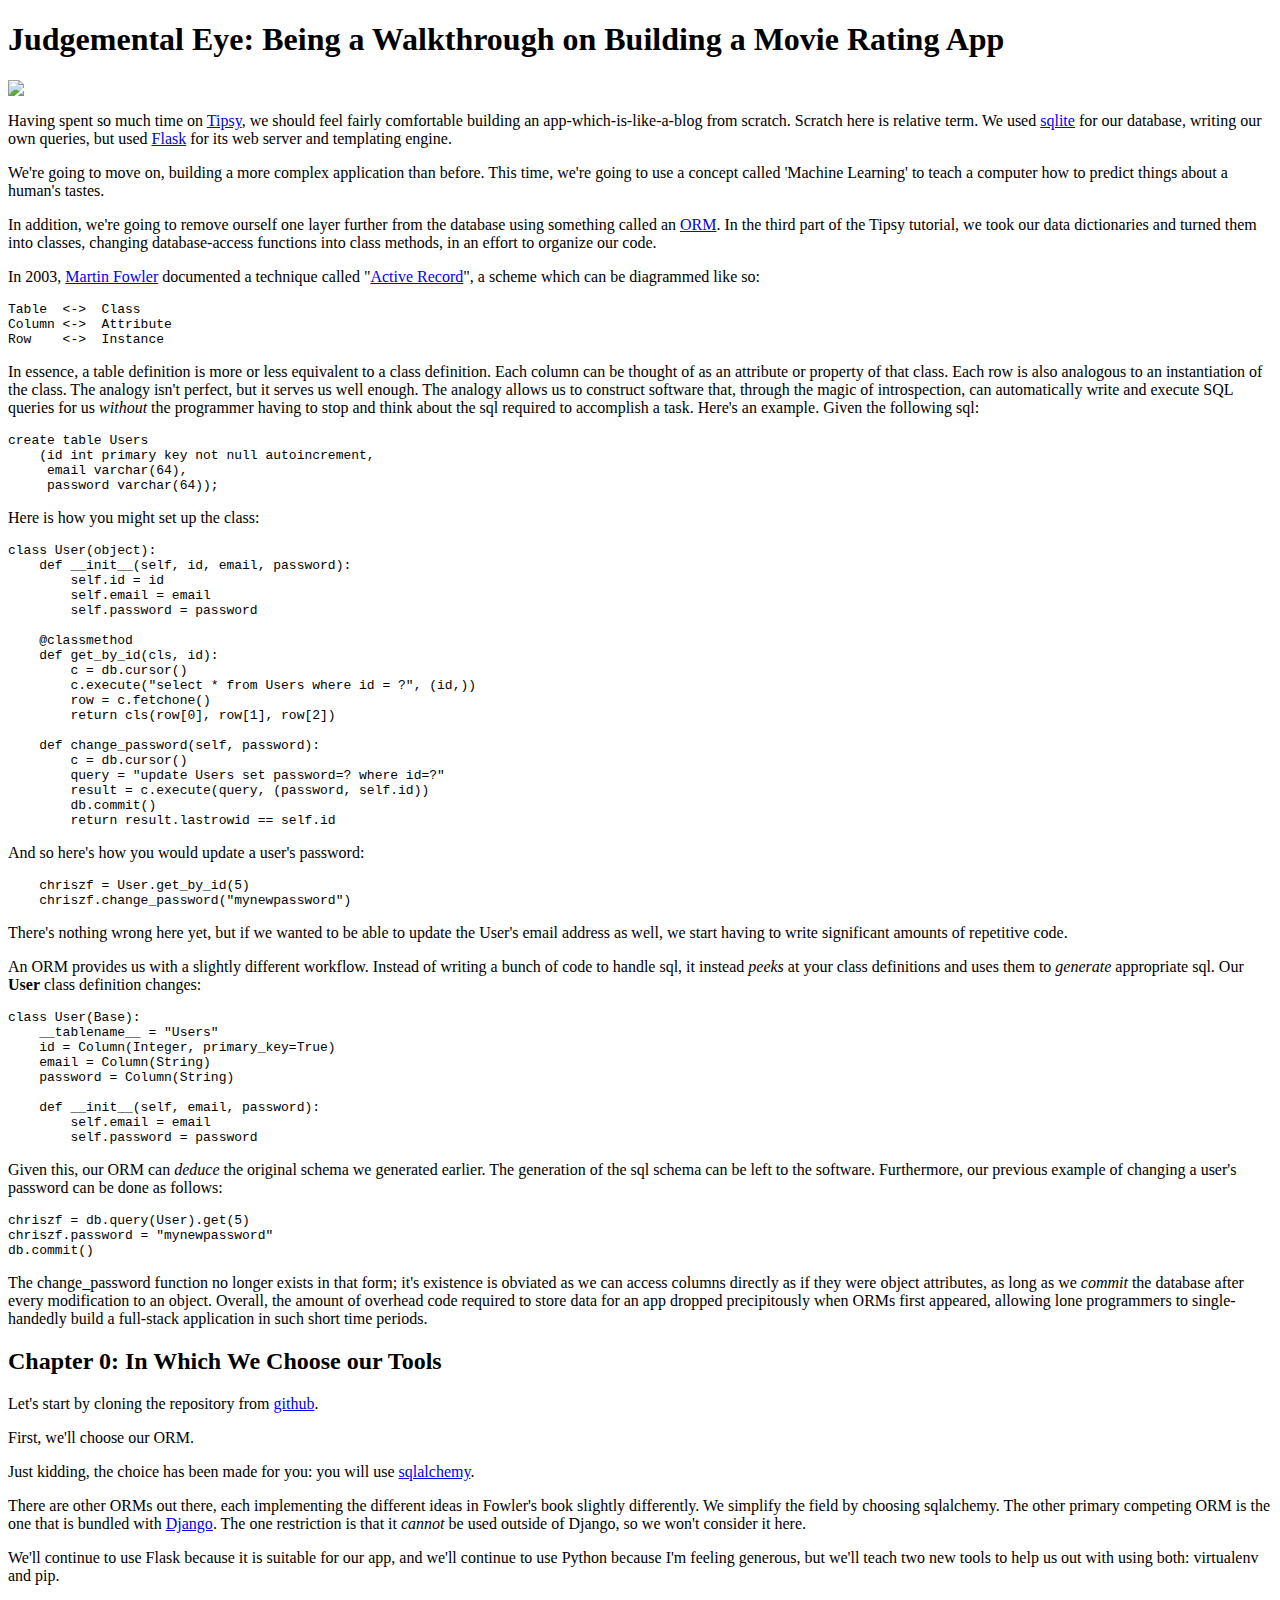
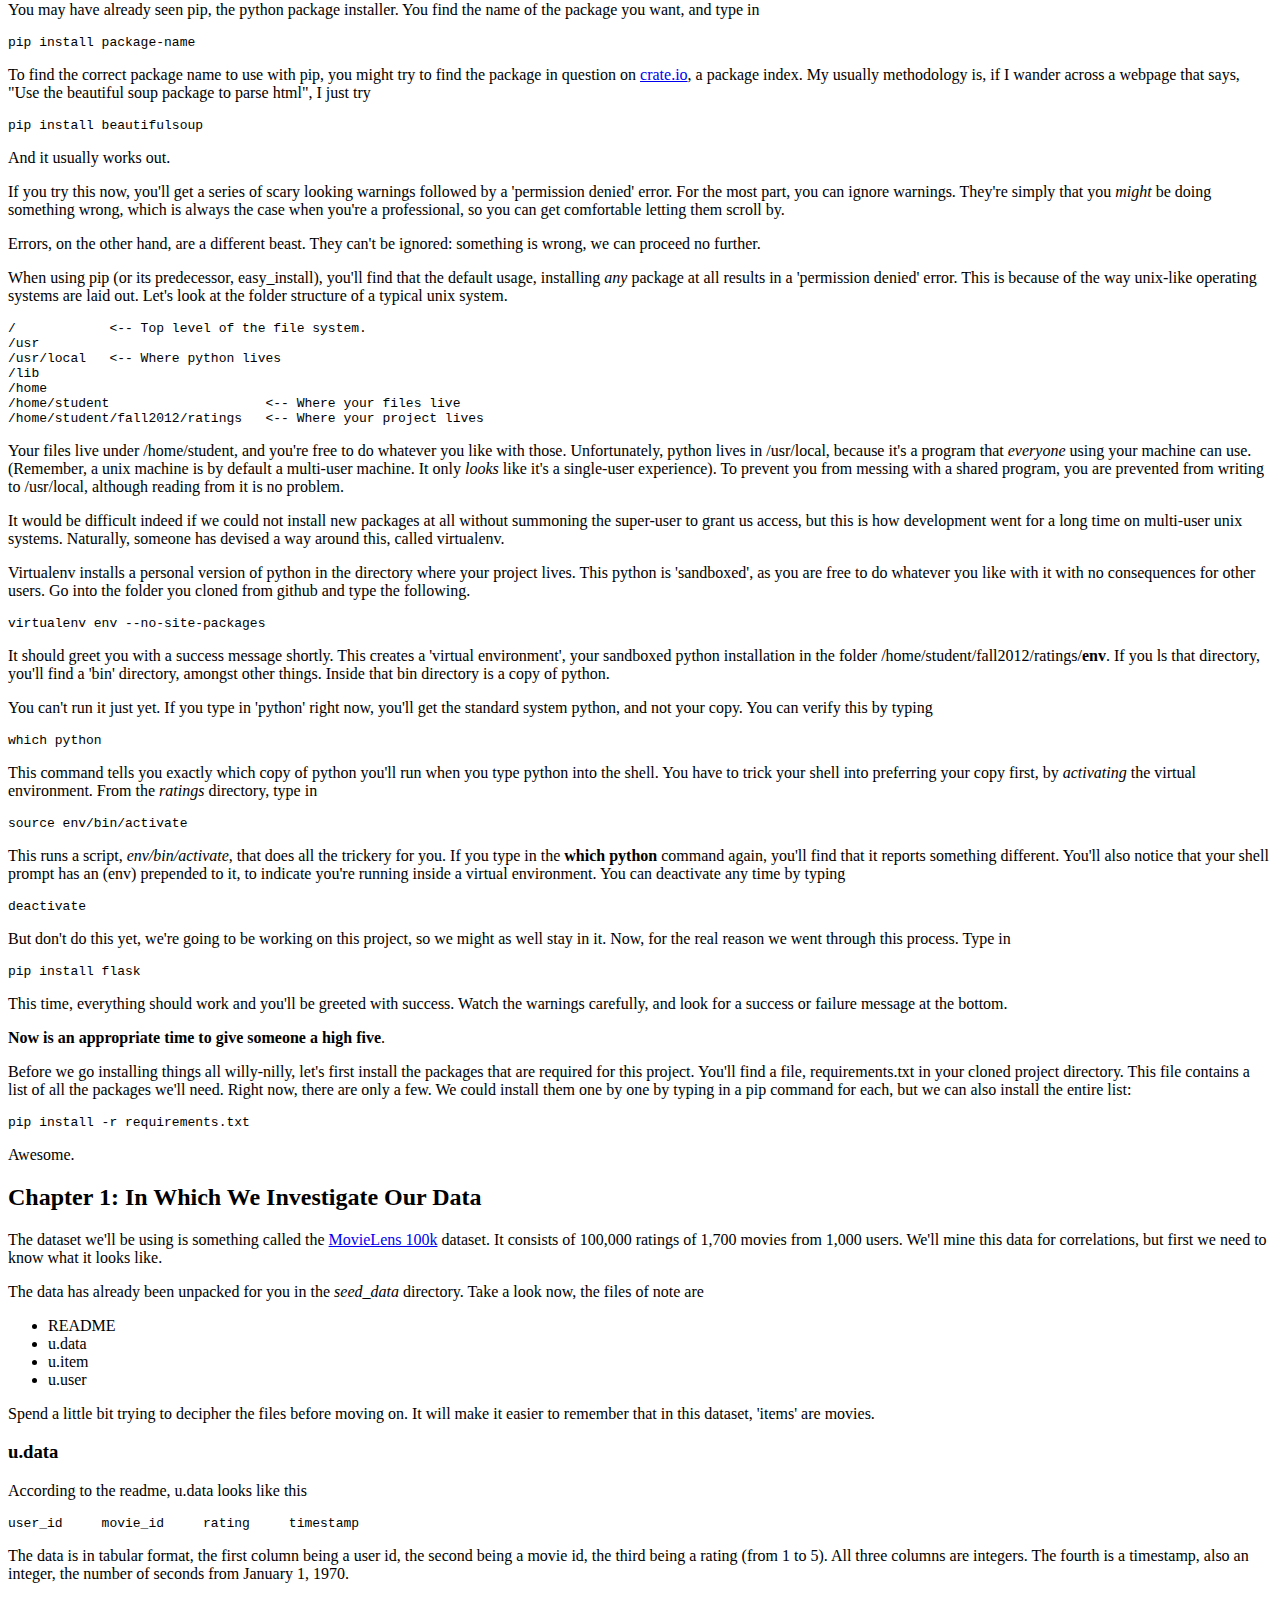
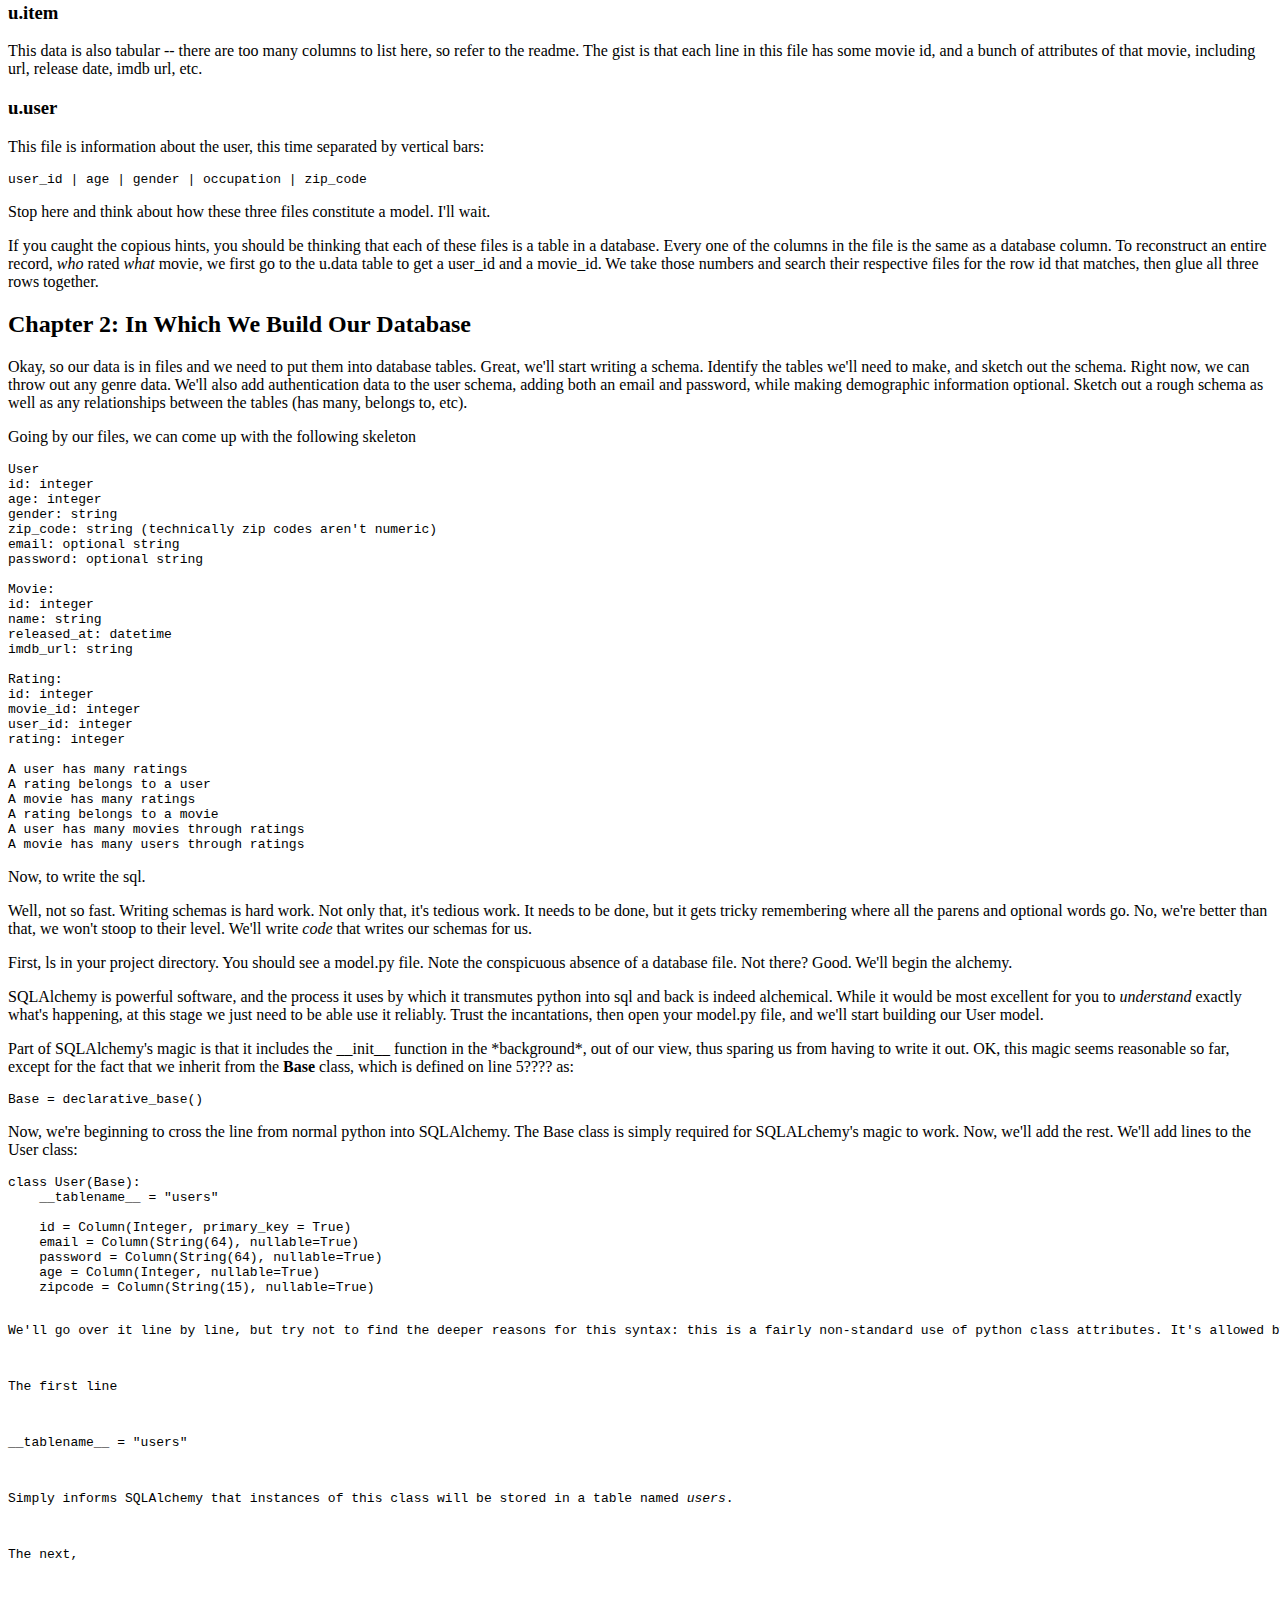
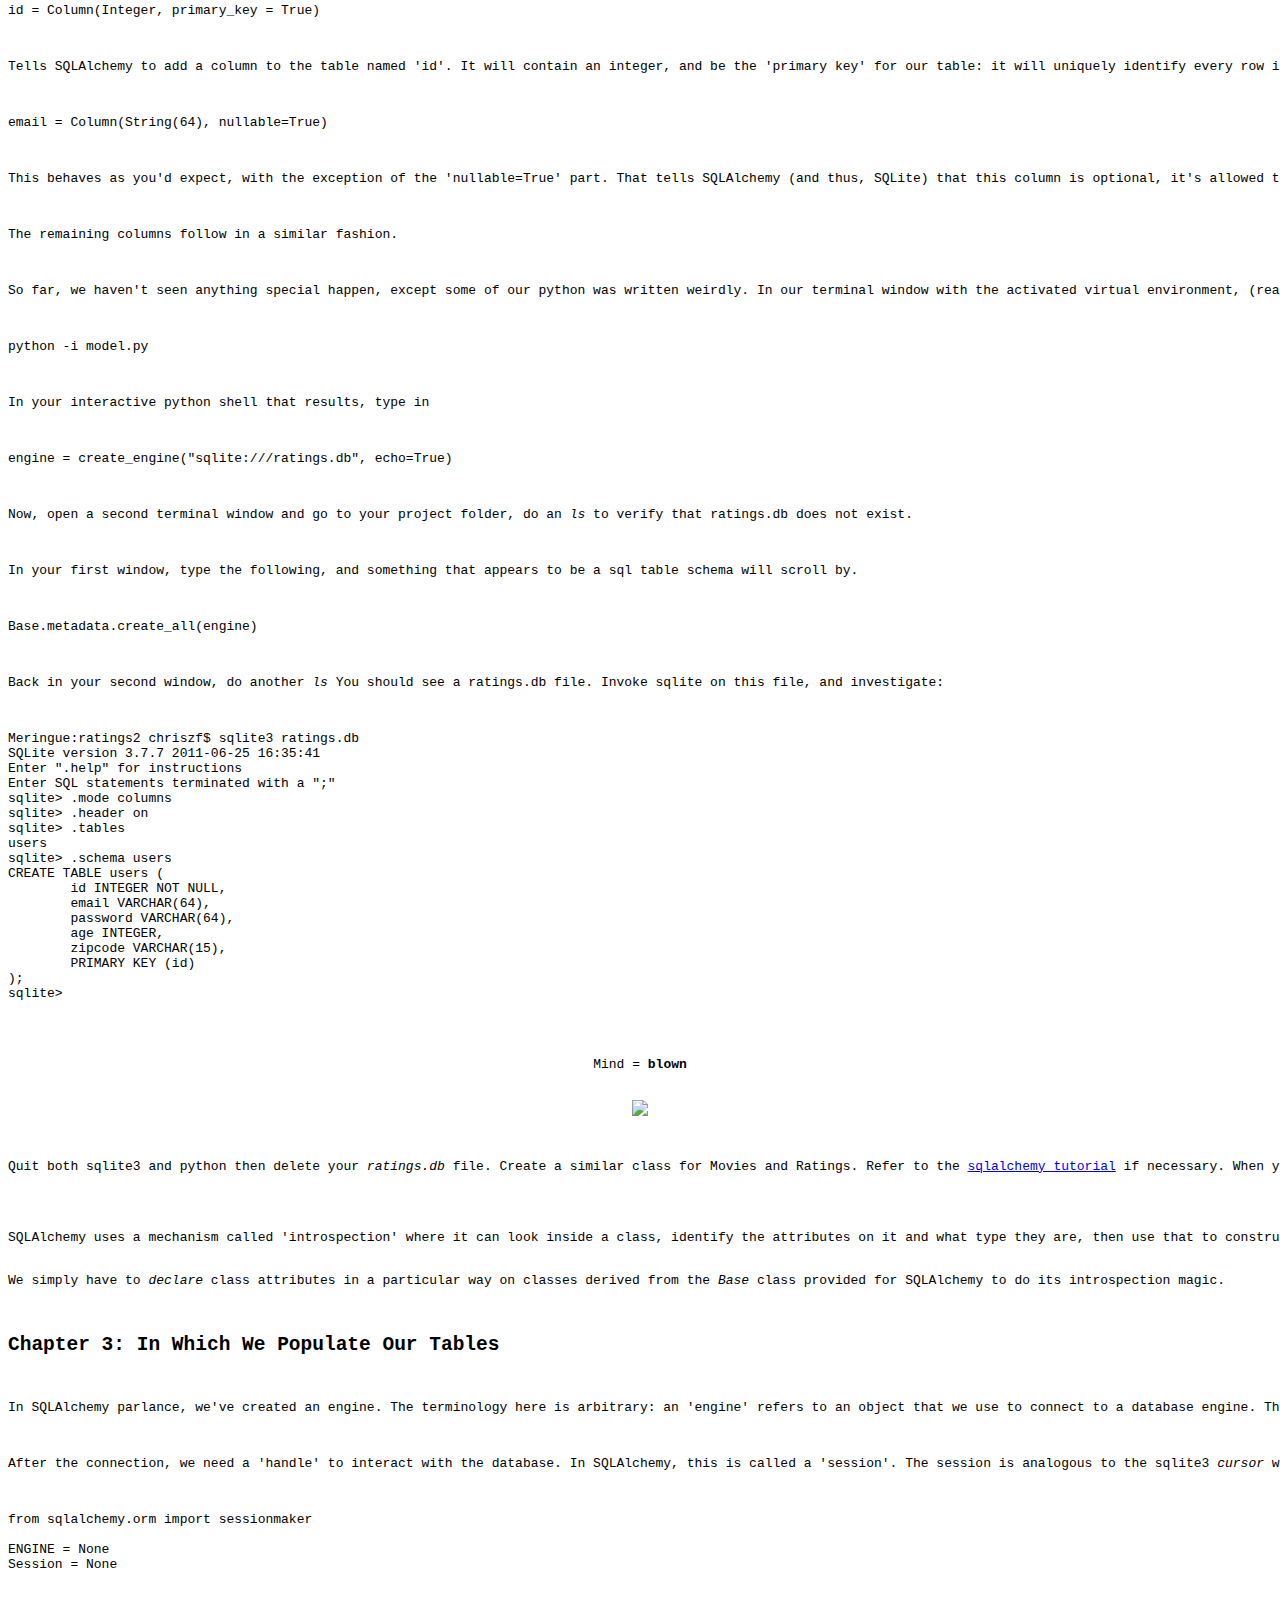
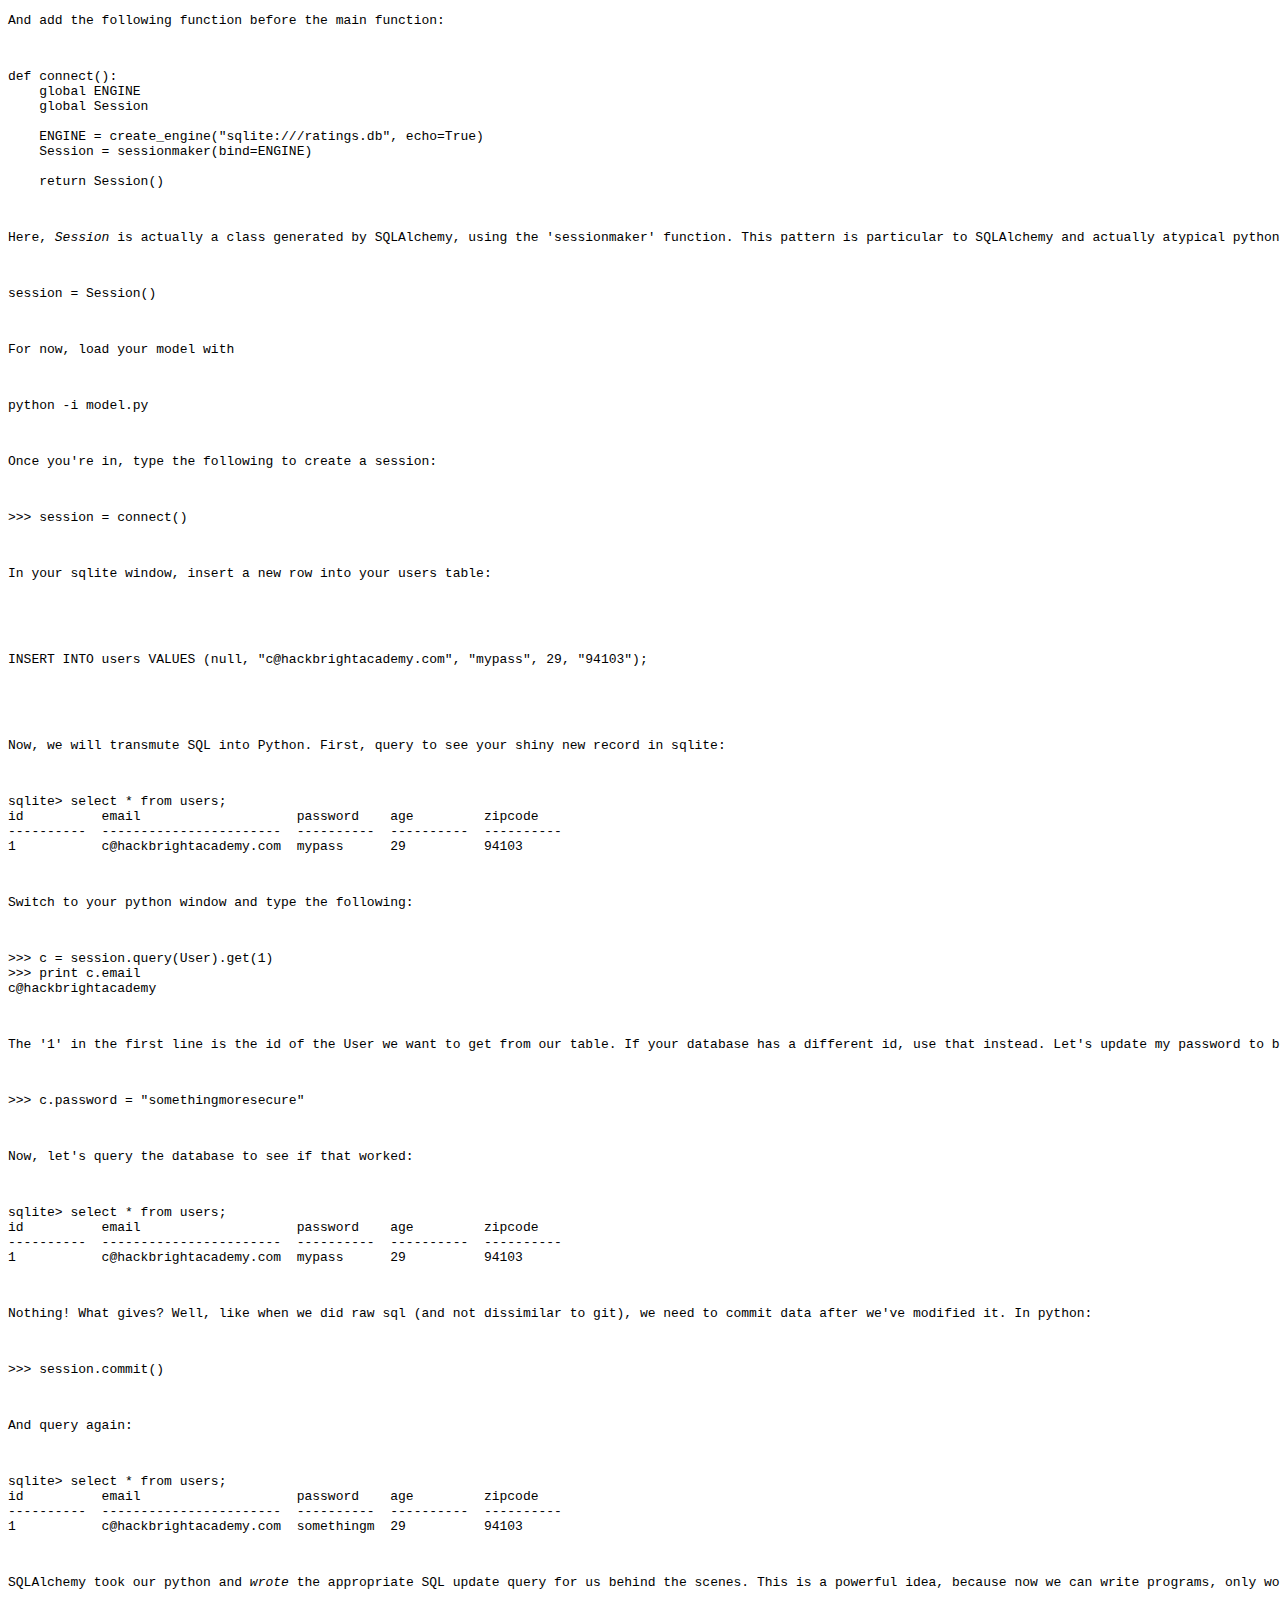
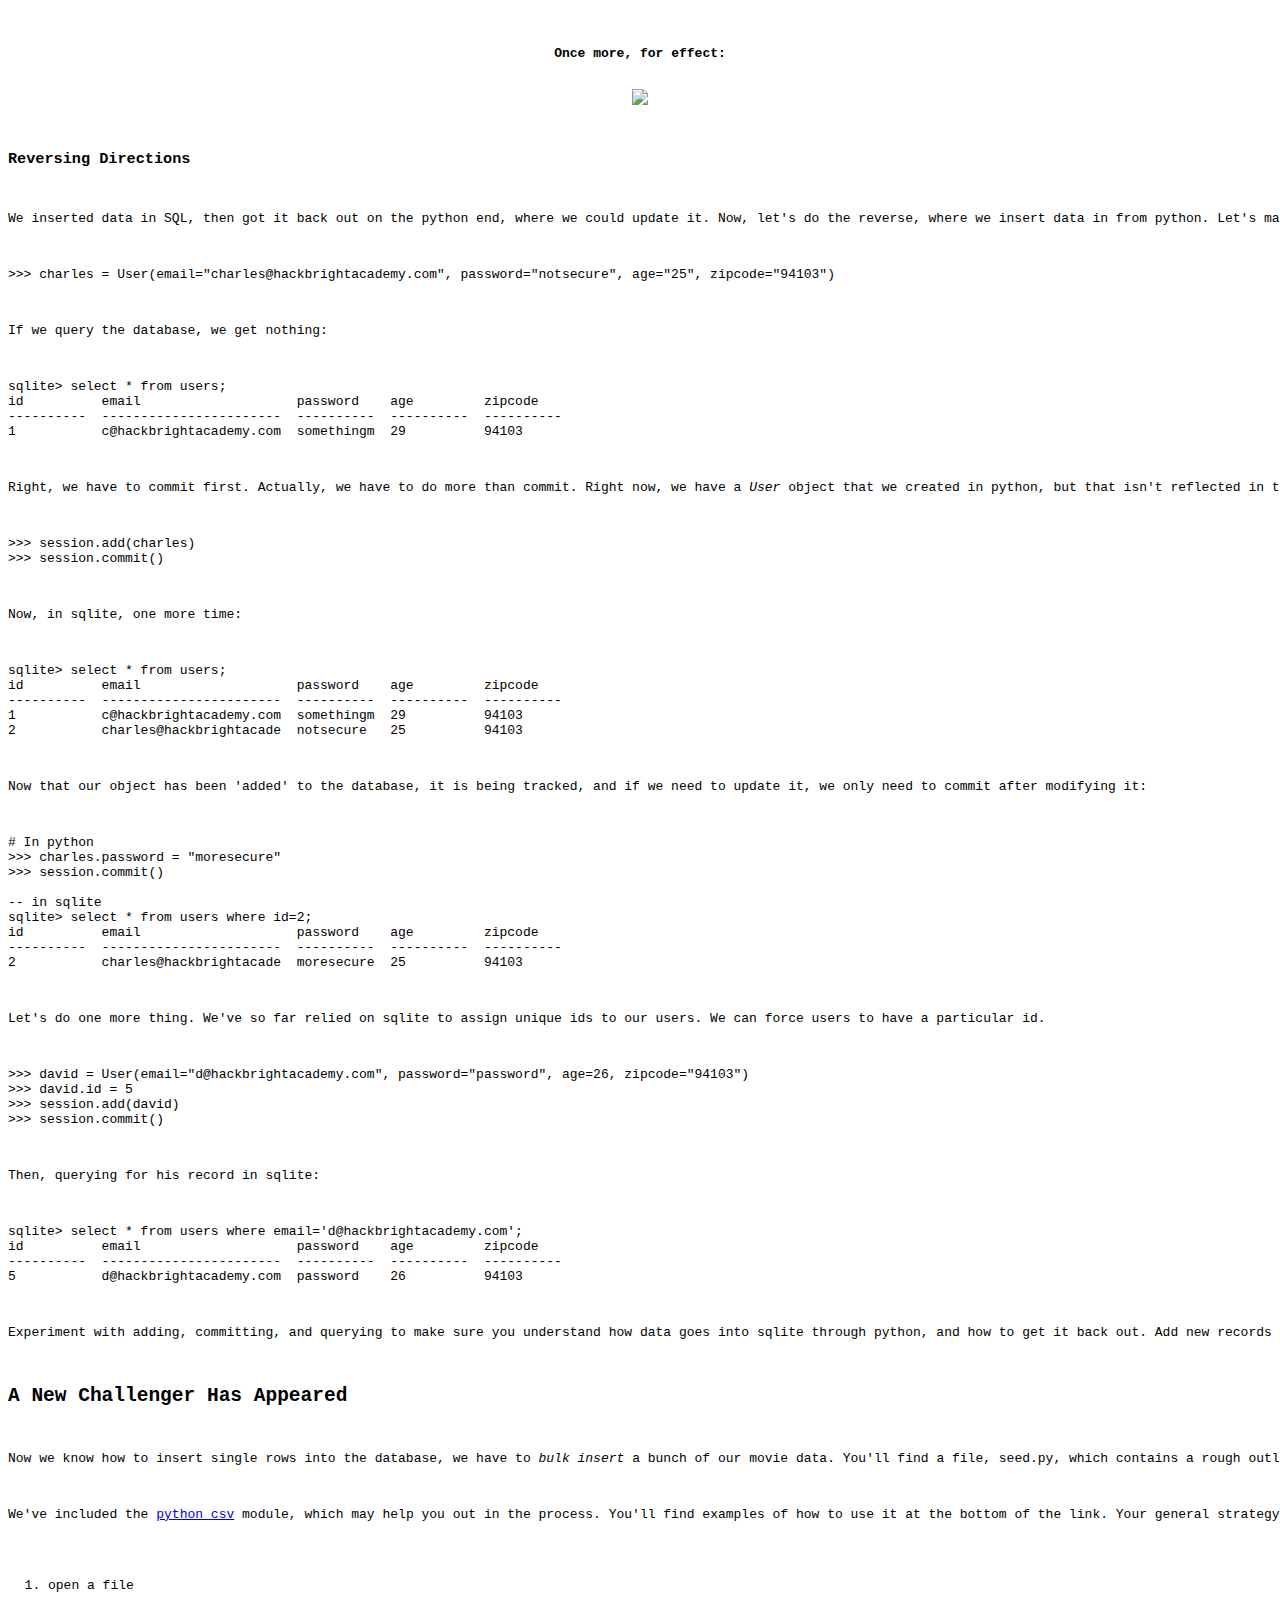
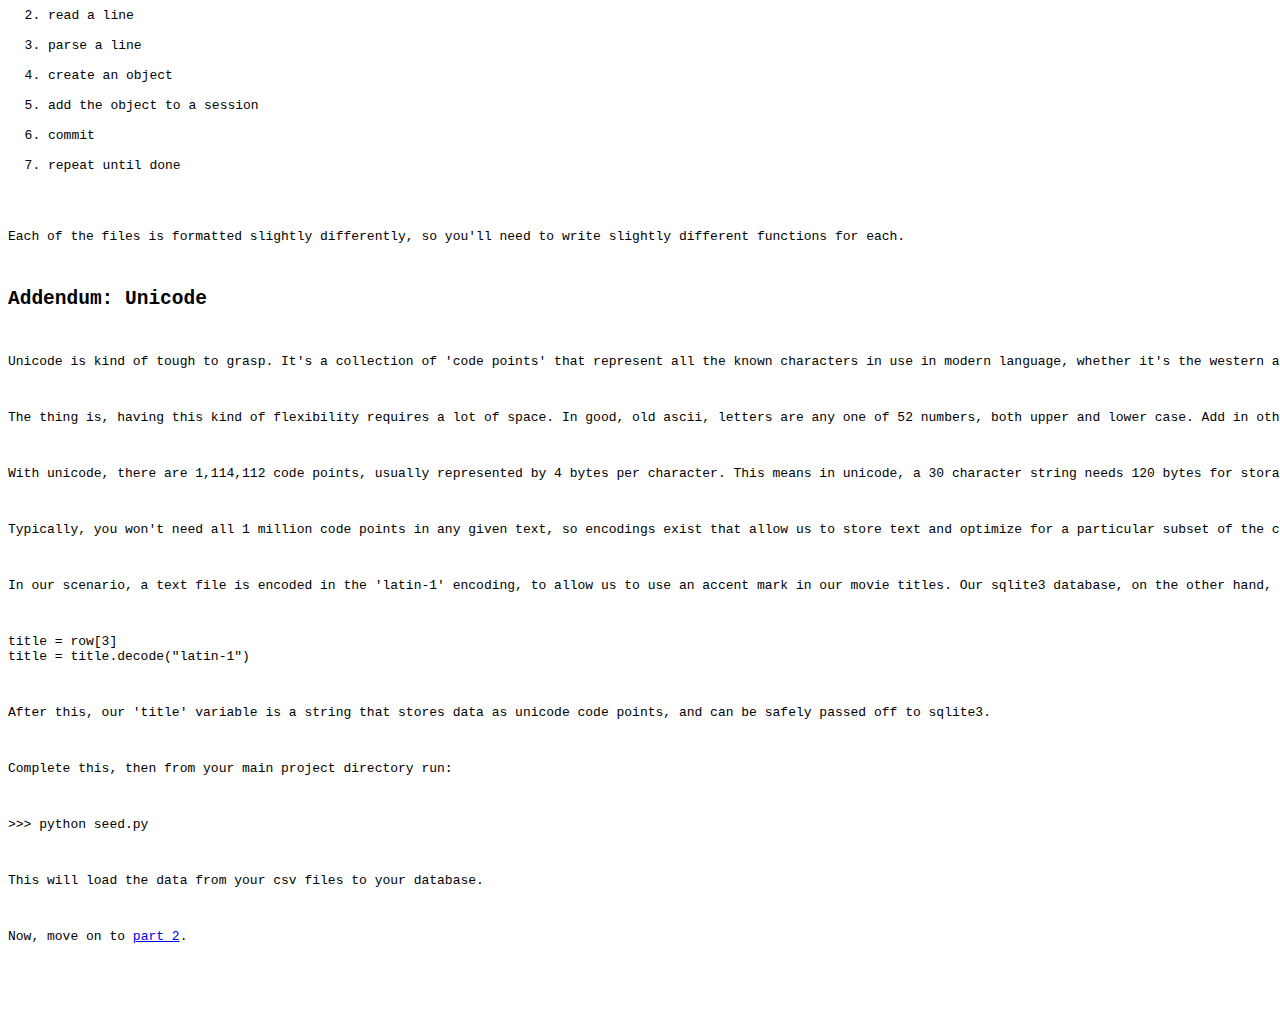
==== commit 654d1b01: "Update index.html" ====
--- a/index.html
+++ b/index.html
@@ -53,7 +53,7 @@
     id = Column(Integer, primary_key=True)
     email = Column(String)
     password = Column(String)
-
+    
     def __init__(self, email, password):
         self.email = email
         self.password = password</code></pre>
@@ -162,14 +162,7 @@
 <p>Well, not so fast. Writing schemas is hard work. Not only that, it's tedious work. It needs to be done, but it gets tricky remembering where all the parens and optional words go. No, we're better than that, we won't stoop to their level. We'll write <em>code</em> that writes our schemas for us.</p>
 <p>First, ls in your project directory. You should see a model.py file. Note the conspicuous absence of a database file. Not there? Good. We'll begin the alchemy.</p>
 <p>SQLAlchemy is powerful software, and the process it uses by which it transmutes python into sql and back is indeed alchemical. While it would be most excellent for you to <em>understand</em> exactly what's happening, at this stage we just need to be able use it reliably. Trust the incantations, then open your model.py file, and we'll start building our User model.</p>
-<p>We're going to be doing things backwards from the first time around. We'll start with our User class and a standard __init__ method.</p>
-<pre><code>class User(Base):
-    def __init__(self, age, zipcode, email = None, password = None):
-        self.email = email
-        self.password = password
-        self.age = age
-        self.zipcode = zipcode</code></pre>
-<p>We're making emails and passwords optional, so we're allowing them to be None if they're not provided during initialization. This seems reasonable so far, except for the fact that we inherit from the <strong>Base</strong> class, which is defined on line 5 as:</p>
+<p>Part of SQLAlchemy's magic is that it includes the __init__ function in the *background*, out of our view, thus sparing us from having to write it out. OK, this magic seems reasonable so far, except for the fact that we inherit from the <strong>Base</strong> class, which is defined on line 5???? as:</p>
 <pre><code>Base = declarative_base()</code></pre>
 <p>Now, we're beginning to cross the line from normal python into SQLAlchemy. The Base class is simply required for SQLALchemy's magic to work. Now, we'll add the rest. We'll add lines to the User class:</p>
 <pre><code>class User(Base):
@@ -181,11 +174,6 @@
     age = Column(Integer, nullable=True)
     zipcode = Column(String(15), nullable=True)
 
-    def __init__(self, email = None, password = None, age=None, zipcode=None):
-        self.email = email
-        self.password = password
-        self.age = age
-        self.zipcode = zipcode</code></pre>
 <p>We'll go over it line by line, but try not to find the deeper reasons for this syntax: this is a fairly non-standard use of python class attributes. It's allowed by the language definition, but ultimately, these lines we just added are SQLAlchemy specific and only make sense in that context. It's good to remember them, but it's equally good to remember how to look them up.</p>
 <p>The first line</p>
 <pre><code>__tablename__ = &quot;users&quot;</code></pre>
@@ -292,7 +280,7 @@
 
 <h3 id="reversing-directions">Reversing Directions</h3>
 <p>We inserted data in SQL, then got it back out on the python end, where we could update it. Now, let's do the reverse, where we insert data in from python. Let's make a record for Charles.</p>
-<pre><code>&gt;&gt;&gt; charles = User(&quot;charles@hackbrightacademy.com&quot;, &quot;notsecure&quot;, &quot;25&quot;, &quot;94103&quot;)</code></pre>
+<pre><code>&gt;&gt;&gt; charles = User(email=&quot;charles@hackbrightacademy.com&quot;, password=&quot;notsecure&quot;, age=&quot;25&quot;, zipcode=&quot;94103&quot;)</code></pre>
 <p>If we query the database, we get nothing:</p>
 <pre><code>sqlite&gt; select * from users;
 id          email                    password    age         zipcode   
@@ -318,7 +306,7 @@
 ----------  -----------------------  ----------  ----------  ----------
 2           charles@hackbrightacade  moresecure  25          94103     </code></pre>
 <p>Let's do one more thing. We've so far relied on sqlite to assign unique ids to our users. We can force users to have a particular id.</p>
-<pre><code>&gt;&gt;&gt; david = User(&quot;d@hackbrightacademy.com&quot;, &quot;password&quot;, 26, &quot;94103&quot;)
+<pre><code>&gt;&gt;&gt; david = User(email=&quot;d@hackbrightacademy.com&quot;, password=&quot;password&quot;, age=26, zipcode=&quot;94103&quot;)
 &gt;&gt;&gt; david.id = 5
 &gt;&gt;&gt; session.add(david)
 &gt;&gt;&gt; session.commit()</code></pre>
